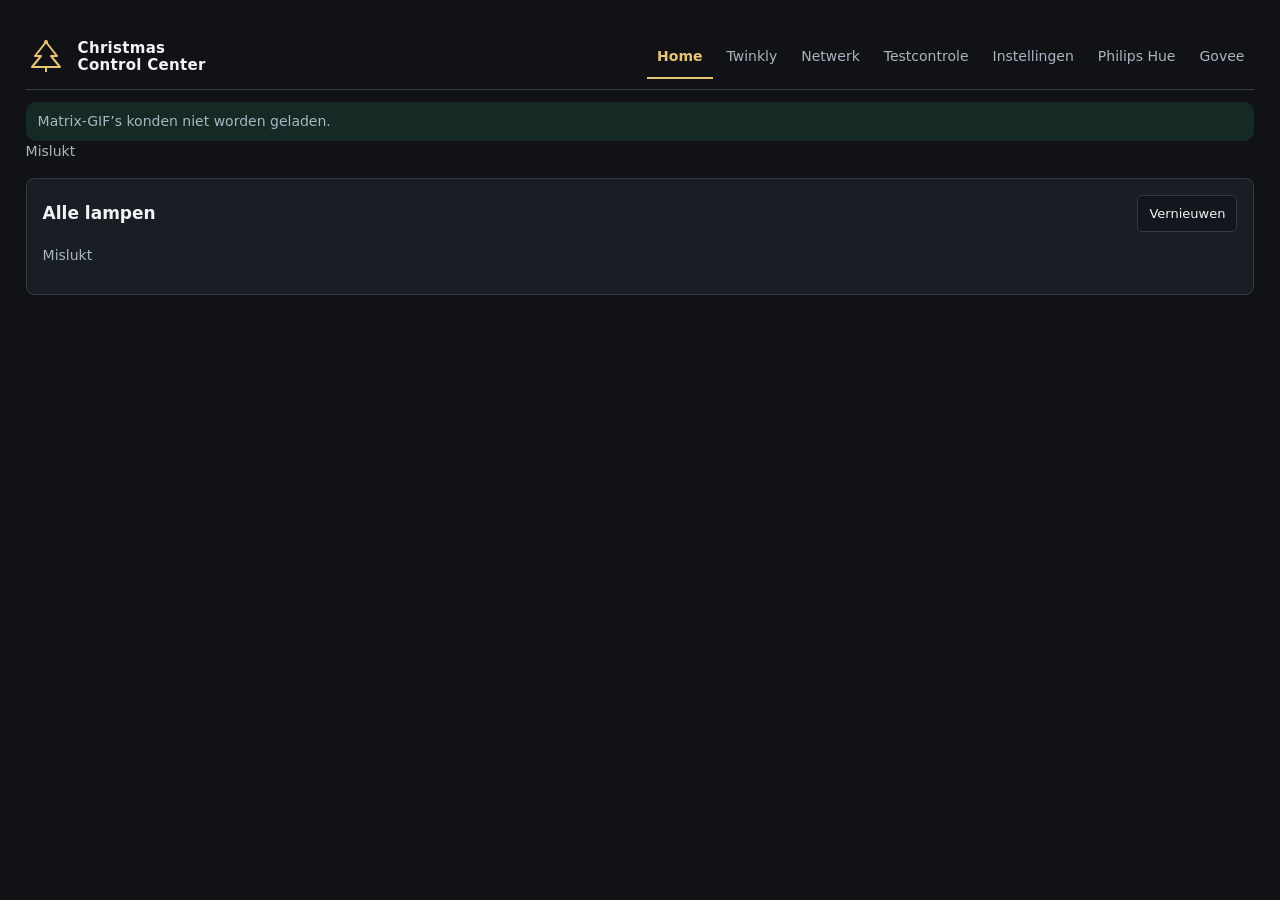
==== twinkly_beta/index.html @ a6063514 "Synchronize Christmas Control Center 2.0.0-beta.3 source" ====
<!doctype html>
<html lang="nl"><meta charset="utf-8"><meta name="viewport" content="width=device-width,initial-scale=1">
<title>Christmas Control Center</title>
<link rel="icon" href="./twinkly.svg" type="image/svg+xml">
<style>
*{box-sizing:border-box}body{margin:0;color:#fff7e9;background:radial-gradient(ellipse at 85% 0,#304e43 0,transparent 42%),#0b1616;font:16px system-ui}main{max-width:1140px;margin:auto;padding:clamp(16px,4vw,44px)}header{display:flex;justify-content:space-between;align-items:flex-start;gap:12px;flex-wrap:wrap}h1{font:700 clamp(2.6rem,7vw,5rem) Georgia;margin:0;color:#ffe2a5}h2,h3,p{margin:0 0 12px}p{color:#c5d8d2}section,article{padding:20px;border:1px solid #3b5951;border-radius:22px;background:linear-gradient(145deg,#1c3430,#122422);box-shadow:0 12px 26px #0005}section{margin-top:18px}.eyebrow{letter-spacing:.16em;font-size:.78rem;color:#facb7e;text-transform:uppercase}.status{display:inline-block;border-radius:100px;background:#213e34;padding:8px 14px;margin:12px 0 0}#devices{display:grid;grid-template-columns:repeat(auto-fit,minmax(min(100%,320px),1fr));gap:16px;margin-top:18px}.controls{display:flex;flex-wrap:wrap;gap:8px;align-items:center}button,select,input{font:inherit;border:1px solid #66877b;background:#213c34;color:#fff7e9;border-radius:10px;padding:8px 11px;max-width:100%}button{cursor:pointer}button:hover{background:#38584a}.primary{background:#f6ce88;color:#132721;border-color:#f6ce88;font-weight:700}.primary:hover{background:#ffdfa6}button:disabled{opacity:.55}input[type=color]{width:48px;height:40px;padding:4px}input[type=number]{width:76px}.gap{margin-top:14px}#message{margin:12px 0 0;overflow-wrap:anywhere}.effects{margin-top:12px;width:100%}.error{color:#ffb5a0;overflow-wrap:anywhere}
.power-active{background:#f6ce88;color:#132721;border-color:#f6ce88;font-weight:700}.effect-grid{display:grid;grid-template-columns:repeat(auto-fit,minmax(min(100%,180px),1fr));gap:10px;margin-top:10px}.effect-card{display:grid;gap:7px;min-width:0;padding:10px;background:#142925;border:1px solid #48665d;border-radius:12px;text-align:left;overflow-wrap:anywhere;font-size:.9rem}.effect-card input,.effect-card button{width:100%}.preview-note{font-size:.82rem;margin-top:10px}
.led-map{margin-top:12px}.led-map [hidden]{display:none}.led-map canvas{display:block;width:100%;height:auto;background:#0b1616;border:1px solid #48665d;border-radius:12px}.led-map input{width:100%;margin-top:8px}
#group-cards,#grouped-devices{display:grid;gap:12px;margin-top:14px}#group-member-devices{margin-top:14px}#group-member-devices summary{cursor:pointer}#group-members label{display:inline-flex;align-items:center;gap:5px}.effect-image{width:100%;aspect-ratio:16/9;object-fit:cover;border-radius:8px}.effect-card input[type=file]{padding:5px}
#music-preview,#music-gif{display:block;width:min(100%,480px);height:auto;border:1px solid #48665d;border-radius:10px}#music-gif{max-width:300px}#music-gif-link,#music-demo-link{display:inline-block;margin-top:8px;color:#ffe2a5}

main{width:100%;max-width:none;padding:clamp(12px,2vw,32px)}
#devices,#grouped-devices,#group-cards{grid-template-columns:repeat(auto-fit,minmax(min(100%,350px),1fr))}
.mixdesk{color:#f4f6fa;border:1px solid #586271;background:linear-gradient(155deg,#363d47,#161b23 32%,#0d1118 79%);box-shadow:0 10px 0 #080b10,0 17px 0 #38404a,0 28px 38px #0008,inset 0 1px 1px #ffffff50;padding:clamp(12px,2vw,24px);margin-bottom:34px}
.desk-brand{display:flex;align-items:center;gap:10px;font-size:.8rem;letter-spacing:.18em;margin-bottom:14px}
.desk-lamp{width:8px;height:8px;background:#55e2ad;border-radius:100%;box-shadow:0 0 13px #55e2ad}
.desk-model{margin-left:auto;color:#afc0d2}.desk-grid{display:grid;grid-template-columns:repeat(2,minmax(0,1fr));gap:14px}
.desk-channel{min-width:0;padding:clamp(12px,2vw,23px);border:1px solid #444e60;border-radius:16px;background:linear-gradient(#202834,#10151d);box-shadow:inset 0 2px 6px #0009}
.desk-channel h2{font-size:.85rem;letter-spacing:.13em;text-transform:uppercase;color:#c6d2e5}
.mixdesk button{background:linear-gradient(#414d60,#202838);border:1px solid #69788d;box-shadow:0 3px 0 #080b11,inset 0 1px #ffffff35;min-height:42px}
.mixdesk button:hover{filter:brightness(1.22)}.mixdesk button:active{transform:translateY(2px);box-shadow:0 1px 0 #080b11}
.mixdesk button.primary{color:#09291f;background:linear-gradient(#95ffe0,#42cfa2);border-color:#a3ffe4}
.desk-controls input[type=color]{width:62px;height:62px;border-radius:50%;background:repeating-conic-gradient(#67738a 0 8deg,#353e50 8deg 16deg);border:3px solid #a7b4c7;box-shadow:0 5px 8px #000a;padding:9px}
.desk-controls input[type=color]::-webkit-color-swatch{border-radius:50%;border:1px solid #b7c6d9}
.desk-fader{flex:1 0 100%;display:flex;flex-wrap:wrap;align-items:center;gap:10px;padding:10px 12px;background:#0d121a;border:1px solid #323d4d;border-radius:12px}
.desk-fader input{flex:1 1 130px;min-width:0;padding:0;accent-color:#67e3bd}.desk-fader output{font:700 1rem monospace;color:#9fffe0;min-width:4ch}
.desk-scan{border-top:1px solid #414b59;padding-top:14px}.mixdesk [hidden]{display:none}
.device-info{margin-top:12px}.device-info dl[hidden]{display:none}.device-info dl{display:grid;grid-template-columns:minmax(0,1fr) minmax(0,1fr);margin:10px 0 0;gap:1px;background:#3a5851;border:1px solid #3a5851;border-radius:10px;overflow:hidden}
.device-info dt,.device-info dd{margin:0;padding:7px;background:#122422;overflow-wrap:anywhere;font-size:.86rem}.device-info dt{color:#d1e6df}.device-info dd{color:#ffe4a8}
@media(max-width:760px){.desk-grid{grid-template-columns:1fr}.desk-controls button{flex:1 1 auto}.mixdesk{border-radius:16px}}
.product-card{display:flex;align-items:center;gap:12px;margin:0 0 12px;padding:8px 10px;border:1px solid #45645a;border-radius:12px;background:#101f1c}.product-card[hidden],.product-card img[hidden]{display:none}.product-card img{width:clamp(106px,32%,148px);height:105px;object-fit:contain}.product-card small{display:block;margin-top:3px;overflow-wrap:anywhere}
.scene-pad{display:inline-flex;gap:4px;padding:5px;border:1px solid #617587;border-radius:11px;background:#121922}.mixdesk .scene-pad button:first-child{background:linear-gradient(#673f82,#382549);border-color:#ab82c0}
.track-screen{display:flex;align-items:center;gap:12px;min-height:88px;padding:12px;margin-bottom:12px;border:1px solid #3b5e58;border-radius:12px;background:radial-gradient(ellipse at top right,#1c4038,#080f13 72%);box-shadow:inset 0 2px 7px #0009}.track-screen img{width:66px;height:66px;object-fit:cover;border-radius:6px}.track-screen p{margin:3px 0;color:#a5c4be;font-size:.83rem;overflow-wrap:anywhere}.track-screen strong{display:block;color:#b7ffe5;overflow-wrap:anywhere}.track-screen #track-label{letter-spacing:.12em;text-transform:uppercase}
.track-tv{max-width:590px;margin-bottom:14px;padding:9px;border:1px solid #59677a;border-radius:16px;background:linear-gradient(155deg,#46515e,#181e27 45%);box-shadow:0 5px 0 #080b10,0 10px 18px #0008}.track-display{position:relative;display:grid;place-items:center;aspect-ratio:16/9;max-height:275px;background:radial-gradient(ellipse,#183830,#05090c 72%);overflow:hidden;border:1px solid #080b10;border-radius:10px}.track-display img,.track-display video{position:absolute;width:100%;height:100%;object-fit:contain}.track-display [hidden]{display:none}.track-tv .track-screen{border:0;box-shadow:none;margin:0;background:none;padding:8px 4px 2px;min-height:0}#track-idle{font-size:clamp(2rem,6vw,4rem);color:#82dabb}
.tv-source{margin:0 0 10px}.tv-source select{max-width:100%;min-width:0}
.workspace-header{align-items:center}.workspace-header h1{font-size:clamp(2.2rem,5vw,4rem)}.workspace-nav{display:flex;flex-wrap:wrap;gap:8px}.workspace-nav a{padding:9px 14px;border:1px solid #5d7c70;border-radius:10px;color:#e9f5ef;text-decoration:none}.workspace-nav a[aria-current=page]{background:#9debcf;color:#102921;border-color:#9debcf;font-weight:700}#message:empty{display:none}#message:not(:empty){padding:9px 12px;background:#152a24;border-radius:10px}main [hidden]{display:none!important}.desk-grid{grid-template-columns:minmax(300px,.9fr) minmax(0,1.25fr);align-items:start}.desk-stack{display:grid;gap:12px}.music-heading{display:flex;flex-wrap:wrap;align-items:center;justify-content:space-between;gap:6px;margin-bottom:10px}.music-heading h2,.music-heading .status{margin:0}.music-heading .status{font-size:.8rem}.music-grid{display:grid;grid-template-columns:minmax(0,1fr) minmax(220px,.85fr);align-items:start;gap:12px}.track-tv{width:100%;max-width:none;margin:0}.track-display{max-height:none}.music-actions{min-width:0}.music-actions .gap:first-child{margin-top:0}.music-actions select{min-width:0;width:min(100%,260px)}.settings-grid{display:grid;grid-template-columns:repeat(auto-fit,minmax(min(100%,380px),1fr));align-items:start;gap:14px;margin-top:18px}.settings-grid section{margin:0;min-width:0}.settings-list{display:grid;gap:8px;margin-top:12px}.settings-item{display:flex;align-items:center;flex-wrap:wrap;gap:8px;padding:9px;border-radius:9px;background:#132521}.settings-item strong{margin-right:auto}.settings-item.effect-settings{display:block}.settings-item.effect-settings strong{display:block;margin-bottom:8px}.devices-section{padding:0;background:none;border:0;box-shadow:none}.devices-section #devices{margin-top:12px}#group-cards{grid-template-columns:repeat(auto-fit,minmax(min(100%,340px),1fr))}.mixdesk .desk-fader{max-width:100%}
@media(max-width:1120px){.music-grid{grid-template-columns:1fr}.track-tv{max-width:520px}}@media(max-width:760px){.desk-grid{grid-template-columns:1fr}.workspace-header{align-items:flex-start}}
.workspace-brand{display:flex;align-items:center;gap:clamp(8px,2vw,20px)}.twinkly-logo{flex:0 0 auto;width:clamp(120px,16vw,225px);height:clamp(44px,6vw,78px);background:linear-gradient(150deg,#fff1ba 7%,#e5ba62 55%,#bf852d);mask:url('./twinkly-wordmark.svg') center/contain no-repeat;-webkit-mask:url('./twinkly-wordmark.svg') center/contain no-repeat}.workspace-brand .eyebrow{margin-bottom:5px}@media(max-width:560px){.workspace-brand{align-items:flex-start;flex-direction:column;gap:3px}.twinkly-logo{width:135px;height:45px}}.workspace-brand h1{font-size:clamp(1.85rem,4.6vw,3.75rem);line-height:1.05}
.workspace-header .workspace-brand{display:inline-flex;flex-direction:column;align-items:center;gap:0;margin:0;--wordmark-gold:linear-gradient(150deg,#fff1ba 7%,#e5ba62 55%,#bf852d)}.workspace-brand .twinkly-logo{background:var(--wordmark-gold)}.control-wordmark{font:700 clamp(.9rem,2.1vw,1.55rem)/1.15 Georgia,serif;letter-spacing:.13em;color:#e5ba62;background:var(--wordmark-gold);background-clip:text;-webkit-background-clip:text;-webkit-text-fill-color:transparent;white-space:nowrap}
.desk-grid{grid-template-columns:minmax(0,1fr) minmax(0,1fr)}.music-grid{grid-template-columns:minmax(0,1fr) minmax(0,.8fr)}.track-tv{max-width:330px}.track-display{max-height:190px}.desk-fader input{width:0}.quick-colors{display:flex;flex-wrap:wrap;align-items:center;gap:10px;margin-top:13px}.quick-colors>span,#monitor-count,.monitor-meter{font-size:.84rem;color:#bed0df}.mixdesk .quick-color{display:inline-flex;align-items:center;gap:6px;min-height:34px;padding:5px 8px}.quick-color i,.monitor-device i{width:10px;height:10px;flex:none;border-radius:50%;background:var(--swatch,#66727f);box-shadow:0 0 8px var(--swatch,#66727f)}#monitor-strip{display:block;width:100%;height:36px;border:1px solid #415268;border-radius:8px;background:#090e15}.monitor-meter{display:flex;align-items:center;gap:8px;margin:8px 0}.monitor-meter meter{width:min(35%,180px);accent-color:#80e8bf}.monitor-devices{display:flex;flex-wrap:wrap;gap:6px}.mixdesk .monitor-device{display:flex;align-items:center;gap:7px;min-height:32px;max-width:100%;text-align:left;font-size:.81rem;padding:5px 8px;overflow-wrap:anywhere}.monitor-device.is-music i{--swatch:#af82ff}.monitor-device.is-on i{--swatch:#62e5b0}.device-focus{outline:2px solid #9debcf;outline-offset:3px}@media(max-width:1120px){.music-grid{grid-template-columns:1fr}.track-tv{max-width:330px}}@media(max-width:760px){.desk-grid{grid-template-columns:1fr}}
#pattern-grid{display:grid;grid-template-columns:repeat(auto-fit,minmax(min(100%,140px),1fr));gap:8px;margin-top:10px}.pattern-tile{display:grid;text-align:left;gap:6px;min-width:0}.pattern-tile i{display:block;height:28px;border-radius:5px;background:var(--palette)}.pattern-tile[aria-pressed=true]{border-color:#9debcf;box-shadow:inset 0 0 0 1px #9debcf}.pattern-section .music-heading h2{margin:0}
.gif-library summary{cursor:pointer;color:#b7ecd9}.gif-library input,.gif-library select{min-width:0;max-width:100%}#gif-library-list{display:grid;grid-template-columns:repeat(auto-fit,minmax(min(100%,150px),1fr));gap:8px}.gif-item{display:grid;gap:6px;padding:8px;border:1px solid #47566a;border-radius:8px;min-width:0;overflow-wrap:anywhere}.gif-item img{width:100%;height:65px;object-fit:contain;background:#080c12;border-radius:5px}.gif-item a{color:#ffe2a5}.gif-item button[aria-pressed=true]{border-color:#9debcf}
.pattern-categories{margin-top:10px}.mixdesk .pattern-categories button{min-height:32px;font-size:.84rem}.pattern-categories button[aria-pressed=true]{border-color:#9debcf;color:#a9ffe4}
.matrix-library summary{cursor:pointer;color:#b7ecd9}#matrix-grid,#music-style-grid{display:grid;grid-template-columns:repeat(auto-fill,minmax(min(100%,96px),1fr));gap:8px}.mixdesk .matrix-tile{display:grid;align-content:start;gap:6px;min-width:0;text-align:center;font-size:.79rem;padding:6px;overflow-wrap:anywhere}.matrix-tile img{display:block;width:100%;aspect-ratio:1;object-fit:contain;background:#000;border-radius:5px;image-rendering:pixelated}.mixdesk .matrix-tile[aria-pressed=true]{border-color:#9debcf;box-shadow:0 0 0 1px #9debcf}
.matrix-library h3{font-size:.92rem;margin:10px 0 4px;color:#d7f1e9}#matrix-grid{grid-template-columns:repeat(auto-fill,minmax(min(100%,100px),1fr))}
#favorite-tiles .favorite-tile{display:grid;gap:4px;width:105px;text-align:center;font-size:.78rem}#favorite-tiles img{width:100%;aspect-ratio:1;object-fit:contain;background:#080b10;border-radius:4px}#builder-shows{display:grid;gap:6px}#builder-steps{padding-left:1.7rem}#builder-steps li{margin:6px 0}#builder-steps button{min-height:28px;padding:3px 7px;margin-left:5px}#builder-status{font-size:.85rem;color:#c4d9eb}#builder-effect,#favorite-effect{max-width:100%;min-width:0}
#music-demo-link[hidden]{display:none}
#music-style-grid .matrix-tile img{width:100%;aspect-ratio:1;object-fit:contain;background:#101927;border-radius:5px}
#music-style-grid .matrix-tile[aria-pressed="true"]{border-color:#a6e6d0;color:#b7ffe8}
.network-map{position:relative;isolation:isolate;height:clamp(420px,78vh,1600px);height:clamp(420px,78dvh,1600px);overflow:hidden;border:1px solid #3d5766;border-radius:22px;background:radial-gradient(ellipse at 50% 0%,#264452,#111e29 70%);margin-top:12px;touch-action:none;cursor:grab}
.network-map[hidden],.network-tools[hidden]{display:none}
.network-map.is-dragging,.network-map.is-dragging *{cursor:grabbing}
.network-map canvas,.network-world{position:absolute;inset:0;width:100%;height:100%;pointer-events:none}
.network-world{transform-origin:top left}
.network-hub,.network-device{position:absolute;pointer-events:auto;cursor:grab;user-select:none;box-sizing:border-box;width:190px;padding:9px 12px;overflow-wrap:anywhere;color:#edf9ff;font-size:14px;line-height:1.25}
.network-hub{border-radius:24px;border:1px solid #548799;background:#1c3543;text-align:center}
.network-group{border-color:#7bc8a7}
#network-name-dialog{color:#edf9ff;background:#122430;border:1px solid #526d7d;border-radius:14px;width:min(420px,calc(100% - 32px))}
#network-name-dialog::backdrop{background:#091216b3}
#network-name-dialog label,#network-name-dialog input{display:block;width:100%;margin-bottom:8px}
.network-group .controls{margin-top:7px;gap:5px}
.network-group .controls button{padding:3px 8px;cursor:pointer}
.network-device{border:1px solid #526d7d;border-radius:14px;background:#122430}
.network-device strong,.network-device small,.network-device span,.network-hub strong,.network-hub small{display:block}
.network-device small,.network-hub small{color:#c2d8e4}
.network-device .network-signal{color:var(--signal,#c2d8e4);font-weight:bold}
.network-tools{display:flex;align-items:center;flex-wrap:wrap;gap:6px}
.network-tools output{min-width:4ch;text-align:center;font-variant-numeric:tabular-nums}
#network-page.is-expanded{position:fixed;inset:0;z-index:10;overflow:auto;border-radius:0;margin:0;padding:12px;background:#101e24}
#network-page.is-expanded .network-map{height:calc(100dvh - 155px);min-height:220px;max-height:none}
.network-key{display:flex;flex-wrap:wrap;gap:8px 20px;margin:.75rem 0;color:#c2d8e4}
.network-key span::before{content:'';display:inline-block;width:22px;margin-right:6px;vertical-align:middle;border-top:2px solid #6ccde7}
.network-key #network-member-key::before{border-color:#91e8b5;border-top-style:solid}
.network-key span+span::before{border-color:#d0a4ff;border-top-style:dashed}
.test-grid{display:grid;grid-template-columns:repeat(auto-fit,minmax(min(100%,240px),1fr));gap:14px}.test-grid article{display:flex;flex-direction:column;gap:10px}.test-grid article button{margin-top:auto;min-height:44px}.test-sample{height:72px;border-radius:10px;background:#101a19;border:1px solid #48665d}.sample-identify{background:linear-gradient(90deg,#c33 25%,#193 25% 50%,#36c 50% 75%,#db3 75%)}.sample-rgb{background:linear-gradient(90deg,#c33,#193,#36c)}.sample-led{background:radial-gradient(circle at 25% 50%,#fff 0 4px,transparent 6px),#101a19}.sample-rainbow{background:linear-gradient(90deg,red,yellow,lime,cyan,blue,magenta)}.sample-horizontal{background:linear-gradient(90deg,transparent 35%,white 45% 55%,transparent 65%),#101a19}.sample-vertical{background:linear-gradient(transparent 35%,white 45% 55%,transparent 65%),#101a19}.sample-stop{height:12px}#tests-content canvas{max-width:900px;margin:auto}#tests-content .led-map input{max-width:440px;display:block}#tests-content .led-map input[hidden]{display:none}.device-tile{padding:clamp(12px,2vw,20px);border-radius:16px;background:linear-gradient(150deg,#203a35,#122421)}.device-tile h3{font-size:1.15rem;margin-bottom:10px}.device-tile .product-card{display:grid;grid-template-columns:76px minmax(0,1fr);gap:12px;padding:10px;margin-bottom:10px;align-items:center}.device-tile .product-card img{width:76px;height:76px;object-fit:contain}.device-tile .product-card strong{font-size:.93rem}.device-tile .product-card small,.device-tile>p{font-size:.8rem}.device-actions{display:grid;grid-template-columns:repeat(4,minmax(0,1fr));gap:7px}.device-actions button{font-size:.83rem;padding:8px 5px;min-height:40px;overflow-wrap:anywhere}.device-actions input{width:100%;min-width:0}.device-actions input[type=color]{height:40px}.device-operating details{margin-top:12px;border-top:1px solid #48665d;padding-top:10px}.device-operating summary{font-size:.86rem;cursor:pointer}.individual-test-panel{margin-top:12px}.individual-test-panel .controls label{display:flex;align-items:center;gap:6px}.individual-test-panel .controls input[type=checkbox]{width:auto;margin:0}.individual-test-panel[hidden]{display:none}@media(max-width:420px){.device-actions{grid-template-columns:repeat(2,minmax(0,1fr))}}
/* STUDIO design system: deliberately flat, local and hardware-neutral */
:root{color-scheme:dark;--studio-bg:#101216;--studio-panel:#191d24;--studio-inset:#13171d;--studio-line:#343b46;--studio-text:#f1f3f6;--studio-muted:#aab4c2;--studio-gold:#e8c477;--studio-live:#77d9b0}
body{background:var(--studio-bg);color:var(--studio-text);font:14px/1.5 system-ui,sans-serif}
main{padding:clamp(12px,2vw,28px);max-width:1800px}
.workspace-header{position:sticky;top:0;z-index:5;background:var(--studio-bg);padding:10px 0;border-bottom:1px solid var(--studio-line);align-items:center}
.workspace-header .workspace-brand{flex-direction:row;gap:12px;align-items:center}
.workspace-brand .twinkly-logo{width:110px;height:38px;background:var(--studio-gold)}
.control-wordmark{font:600 13px/1.2 system-ui;letter-spacing:.04em;background:none;-webkit-text-fill-color:var(--studio-text);color:var(--studio-text)}
.workspace-nav{gap:4px;align-items:center}.workspace-nav a{border:0;border-bottom:2px solid transparent;border-radius:0;padding:10px;color:var(--studio-muted)}
.workspace-nav a[aria-current=page]{background:transparent;color:var(--studio-gold);border-color:var(--studio-gold)}
section,article,.device-tile,.desk-channel,.mixdesk{background:var(--studio-panel);border:1px solid var(--studio-line);border-radius:8px;box-shadow:none}
section,article{padding:16px}section{margin-top:14px}h2{font-size:17px}h3{font-size:14px}p{color:var(--studio-muted)}
.mixdesk{padding:0;margin-bottom:16px;background:transparent;border:0}.desk-brand{padding:8px 0;border-bottom:1px solid var(--studio-line);letter-spacing:.09em;color:var(--studio-muted)}
.desk-lamp{background:var(--studio-gold);box-shadow:none}.desk-grid,.desk-stack{gap:12px}.desk-channel{padding:16px}.desk-channel h2{color:var(--studio-text);letter-spacing:.035em;font-size:13px}
button,select,input,.mixdesk button{background:var(--studio-inset);border:1px solid var(--studio-line);color:var(--studio-text);border-radius:5px;box-shadow:none;font-size:13px;min-height:36px}
button:hover,.mixdesk button:hover{background:#2a313c;filter:none}.mixdesk button:active{transform:none;box-shadow:none}
.primary,.mixdesk button.primary,.power-active{background:var(--studio-gold);color:#17130b;border-color:var(--studio-gold)}
:where(button,a,input,select,summary):focus-visible{outline:2px solid var(--studio-gold);outline-offset:3px}
.status{border-radius:4px;background:var(--studio-inset);padding:4px 8px;color:var(--studio-muted);font-variant-numeric:tabular-nums}
.desk-fader,.track-tv,.track-screen,.track-display,.product-card,.effect-card,.settings-item,.gif-item,.scene-pad{background:var(--studio-inset);border-color:var(--studio-line);border-radius:6px;box-shadow:none}
.track-tv .track-screen{background:none}.track-display{background:#090b0e}.desk-fader input,.monitor-meter meter{accent-color:var(--studio-gold)}.desk-fader output{color:var(--studio-gold)}
.desk-controls input[type=color]{width:46px;height:46px;padding:4px;background:var(--studio-inset);border:1px solid var(--studio-line);box-shadow:none}
.mixdesk .scene-pad button:first-child{background:var(--studio-inset);border-color:var(--studio-line)}
.matrix-tile img,.effect-image{border-radius:3px}.mixdesk .matrix-tile[aria-pressed=true],#music-style-grid .matrix-tile[aria-pressed=true],.pattern-tile[aria-pressed=true]{border-color:var(--studio-gold);box-shadow:inset 0 0 0 1px var(--studio-gold);color:var(--studio-gold)}
#matrix-grid,#music-style-grid{grid-template-columns:repeat(auto-fill,minmax(min(100%,104px),1fr));gap:6px}
.devices-section{background:none;border:0;padding:0}#devices{gap:12px;grid-template-columns:repeat(auto-fit,minmax(min(100%,300px),1fr))}
.device-tile .product-card{padding:6px}.device-tile h3{font-size:15px}.device-info dt,.device-info dd{background:var(--studio-inset)}.device-info dl,.device-operating details{border-color:var(--studio-line)}
.network-map{background-color:var(--studio-inset);background-image:radial-gradient(#35404c 1px,transparent 1px);background-size:20px 20px;border-radius:8px;border-color:var(--studio-line)}
.network-device,.network-hub{background:var(--studio-panel);border-radius:6px}.test-grid{gap:10px}.test-sample{border-radius:4px}
@media(max-width:760px){.workspace-header{position:static;gap:6px}.workspace-nav{width:100%;flex-wrap:wrap}.workspace-nav a{flex:1 1 auto;text-align:center;padding:8px 4px}.desk-channel{padding:12px}.desk-grid{grid-template-columns:minmax(0,1fr)}button,select,input,.mixdesk button{min-height:44px}.device-actions button{min-height:44px}}
@media(prefers-reduced-motion:reduce){*,*::before,*::after{scroll-behavior:auto!important;animation-duration:.01ms!important;transition-duration:.01ms!important}}
.christmas-mark{display:grid;place-items:center;color:var(--studio-gold);width:40px;height:40px;flex:none}.workspace-brand .control-wordmark{font-size:15px;line-height:1.15;letter-spacing:.02em}</style><link rel="stylesheet" href="lighting.css">
<main>
<header class="workspace-header"><h1 class="workspace-brand" aria-label="Christmas Control Center"><span class="christmas-mark" aria-hidden="true"><svg viewBox="0 0 36 36" width="36" height="36"><path d="M18 3 7 17h6L4 28h28l-9-11h6Z" fill="none" stroke="currentColor" stroke-width="2" stroke-linejoin="round"/><circle cx="18" cy="3" r="2" fill="currentColor"/><path d="M18 28v5" stroke="currentColor" stroke-width="2"/></svg></span><span class="control-wordmark" aria-hidden="true">Christmas<br>Control Center</span></h1>
<nav class="workspace-nav"><a id="nav-home" href="#home">Home</a><a id="nav-control" href="#bediening"></a><a id="nav-network" href="#netwerk"></a><a id="nav-tests" href="#testcontrole"></a><a id="nav-settings" href="#instellingen"></a><a id="nav-hue" href="#hue">Philips Hue</a><a id="nav-govee" href="#govee">Govee</a></nav></header>
<p id="message" role="status"></p>
<p id="lighting-feedback" role="status"></p>
<section id="lighting-panel" class="lighting-surface" hidden></section>
<div id="control-page"><section id="twinkly-lighting" class="lighting-surface"></section>
<section class="mixdesk"><div class="desk-brand"><span class="desk-lamp"></span><strong>CHRISTMAS / STUDIO</strong><span class="desk-model">LX · 01</span></div>
<div class="desk-grid">
<div class="desk-stack"><div class="desk-channel"><h2 data-text="all"></h2><div class="controls desk-controls" id="all"></div><div class="quick-colors"><span id="quick-color-label"></span><div class="controls" id="quick-colors"></div></div></div>
<div class="desk-channel"><h2 id="show-title"></h2>
<div class="controls desk-fader"><label id="master-label" for="master-level"></label><input id="master-level" type="range" min="0" max="100" value="100"><output id="master-value">100%</output><button id="master-save"></button></div>
<div class="controls gap" id="scene-pads"></div>
</div><div class="desk-channel live-monitor"><div class="music-heading"><h2 id="monitor-title"></h2><span id="monitor-count"></span></div>
<canvas id="monitor-strip" width="480" height="36"></canvas>
<div class="monitor-meter"><span id="monitor-level-label"></span><meter id="monitor-level" min="0" max="100" value="0"></meter><output id="monitor-value">—</output></div>
<div class="monitor-devices" id="monitor-devices"></div></div>
<div class="desk-channel"><h2 id="favorites-title"></h2><div id="favorite-tiles" class="controls"></div>
<div class="controls gap"><select id="favorite-effect"></select><button id="favorite-toggle"></button></div></div>
<div class="desk-channel"><div class="music-heading"><h2 id="builder-title"></h2><button id="builder-stop"></button></div>
<p id="builder-status" role="status"></p><div id="builder-shows"></div>
<details class="gap"><summary id="builder-editor"></summary>
<div class="controls gap"><input id="builder-name" maxlength="60"><select id="builder-effect"></select><select id="builder-group"></select>
<label><span id="builder-seconds-label"></span> <input id="builder-seconds" type="number" min="1" max="3600" value="30"></label>
<label><span id="builder-level-label"></span> <input id="builder-level" type="number" min="0" max="100" value="65"></label>
<button id="builder-add"></button></div>
<ol id="builder-steps"></ol><div class="controls"><button id="builder-save"></button><button id="builder-reset"></button></div>
</details></div></div>
<div class="desk-stack"><div class="desk-channel desk-music"><div class="music-heading"><h2 id="desk-music-title"></h2><p class="status" id="audio" role="status"></p></div>
<div class="music-grid"><div class="track-tv"><div class="track-display"><div id="track-idle" aria-hidden="true">♪</div><img id="track-art" alt="" referrerpolicy="no-referrer" hidden></div><div class="track-screen"><div><p id="track-label"></p><strong id="track-title"></strong><p id="track-byline"></p></div></div></div>
<div class="music-actions">
<p id="active-music-style" class="status"></p>
<div class="controls gap" id="music-preview-tools"></div>
<div id="music-preview-panel" class="gap" hidden><canvas id="music-preview" width="360" height="64"></canvas><p id="music-preview-status" role="status"></p></div>
<div id="music-gif-panel" class="gap" hidden><img id="music-gif" alt=""><a id="music-gif-link" download="twinkly-muziekeffect.gif"></a></div>
</div></div><h3 id="style-label"></h3>
<div id="music-style-grid" role="group" aria-labelledby="style-label"></div>
<p id="music-style-status" class="status" role="status"></p>
<a id="music-demo-link" download hidden></a>
</div><div class="desk-channel pattern-section"><div class="music-heading"><h2 id="pattern-title"></h2><div class="controls"><label for="pattern-target" id="pattern-target-label"></label><select id="pattern-target"></select><button id="pattern-stop"></button></div></div><div class="matrix-library" id="matrix-gallery"><h3 id="matrix-title"></h3><div class="controls pattern-categories" id="matrix-themes"></div><div id="matrix-grid" class="gap"></div></div>
<div class="controls pattern-categories" id="pattern-categories"></div><div id="pattern-grid"></div>
<details class="gap gif-library"><summary id="gif-library-title"></summary>
<form id="gif-form" class="controls gap"><input id="gif-name" maxlength="80" required><input id="gif-upload" type="file" accept="image/gif"><button id="gif-upload-button" type="button"></button><input id="gif-url" type="url" placeholder="https://giphy.com/gifs/…"><button id="gif-import-button" type="button"></button><select id="gif-pattern"></select><button id="gif-create-button" type="button"></button></form>
<div id="gif-library-list" class="gap"></div></details></div></div></div></section>
<section class="devices-section"><h2 id="device-title"></h2>
<div id="group-cards"></div><div id="devices"></div>
<details id="group-member-devices" hidden><summary id="group-member-summary"></summary><div id="grouped-devices"></div></details>
</section></div>
<section id="network-page" aria-labelledby="network-title" hidden>
<div class="music-heading"><h2 id="network-title"></h2><button id="network-refresh" type="button"></button></div>
<p id="network-help"></p><p id="network-status" role="status"></p>
<div id="network-tools" class="network-tools" hidden>
<button id="network-zoom-out" type="button">−</button><output id="network-scale"></output><button id="network-zoom-in" type="button">+</button>
<button id="network-members" type="button" aria-pressed="false"></button>
<button id="network-fit" type="button"></button><button id="network-reset" type="button"></button><button id="network-expand" type="button" aria-pressed="false"></button>
</div>
<div id="network-map" class="network-map" aria-labelledby="network-title" tabindex="0" hidden>
<canvas id="network-lines" aria-hidden="true"></canvas><div id="network-world" class="network-world"></div>
</div>

<div class="network-key"><span id="network-wifi-key"></span><span id="network-peer-key"></span><span id="network-member-key"></span></div>
</section>
<dialog id="network-name-dialog" aria-labelledby="network-name-label">
<form id="network-name-form">
<label id="network-name-label" for="network-name"></label>
<input id="network-name" required maxlength="60" autocomplete="off">
<p id="network-name-error" role="status"></p>
<div class="controls"><button id="network-name-save" type="submit"></button><button id="network-name-cancel" type="button"></button></div>
</form>
</dialog>
<section id="tests-page" hidden><h2 id="tests-title"></h2><p id="tests-help"></p><label id="tests-target-label" for="tests-target"></label> <select id="tests-target"></select><div id="tests-content"></div><div class="gap"><h2 id="individual-tests-title"></h2><select id="individual-tests-target"></select><div id="individual-tests-list"></div></div></section>
<div id="settings-page" hidden><div class="settings-grid">
<section id="lighting-settings" class="lighting-surface"></section>
<section><h2 id="settings-general"></h2><select id="language" aria-label="Language"><option value="nl">Nederlands</option><option value="en">English</option><option value="es">Español</option><option value="de">Deutsch</option></select></section>
<section><h2 id="settings-music"></h2><div class="controls gap" id="music-setup"></div><p id="ledfx-status" role="status"></p><details><summary>LedFX installeren en starten</summary><ol><li>Open in Home Assistant Instellingen → Apps → Appwinkel → ⋮ → Repositories.</li><li>Voeg <a href="https://github.com/Switch123456789/Home-Assistant-Apps" target="_blank" rel="noopener noreferrer">de LedFX-repository met Sendspin</a> toe en installeer LedFX.</li><li>Klik op Starten en zet Starten bij opstarten aan. Controleer bij een fout het tabblad Logboek.</li><li>Ga terug naar Twinkly, controleer LedFX en klik daarna op Music Assistant koppelen. Voeg LedFx Twinkly toe aan de afspeelgroep in Music Assistant.</li></ol></details><div class="controls gap tv-source"><label id="tv-source-label" for="tv-source"></label><select id="tv-source"></select><button id="tv-refresh"></button></div>
</section>
<section><h2 id="settings-discover"></h2><div class="controls gap" id="scan"><input id="ip" placeholder="192.168.1.50" inputmode="decimal"></div>
</section>
<section><h2 id="settings-groups"></h2><form id="group-form">
<div class="controls"><input id="group-name" maxlength="60" required><label id="silence-label" for="group-silence"></label><select id="group-silence"></select><label for="group-mode">Join / Sync / Area</label><select id="group-mode" aria-label="Join / Sync / Area"><option value="join">Join</option><option value="sync">Sync</option><option value="area">Area</option></select><button id="group-save" type="submit"></button><button id="group-cancel" type="button" hidden></button></div>
<div class="controls gap" id="group-members"></div></form><div class="settings-list" id="group-management"></div></section>
<section><h2 id="settings-scenes"></h2>
<form class="controls gap" id="scene-form"><input id="scene-name" maxlength="60" required><select id="scene-group"></select><select id="scene-mode"></select><select id="scene-style"></select><input id="scene-level" type="number" min="0" max="100" value="100" required><button id="scene-save" type="submit"></button></form>
<div class="settings-list" id="scene-management"></div></section>
<section><h2 id="device-settings-title"></h2><div id="device-settings-list" class="settings-list"></div></section><section><h2 id="settings-effects"></h2><div class="settings-list" id="effect-management"></div></section></div></div>
</main>
<script>
const strings = {
 nl:['Lichtbediening','Alle lampen','Aan','Uit','Kleur','Helderheid %','Muziek','Stop muziek','Music Assistant koppelen','IP toevoegen','Zoeken op netwerk','Bezig…','Opdracht verwerkt.','LedFx-frames worden ontvangen','Wacht op LedFx-muziekeffect','Verbinding met de add-on ontbreekt','Effecten laden','Kies een effect','Effect','Film','Geen lokale effecten gevonden','Apparaten gevonden','Muziek aan','Twinkly IPv4-adres','LedFX ingesteld. Voeg LedFx Twinkly toe aan je Music Assistant-afspeelgroep.','Koppeling mislukt'],
 en:['Lighting controls','All lights','On','Off','Colour','Brightness %','Music','Stop music','Connect Music Assistant','Add IP','Scan network','Working…','Command processed.','Receiving LedFx frames','Waiting for a LedFx music effect','Add-on connection unavailable','Load effects','Choose an effect','Effect','Movie','No local effects found','Devices found','Music enabled','Twinkly IPv4 address','LedFX configured. Add LedFx Twinkly to your Music Assistant playback group.','Setup failed'],
 es:['Control de iluminación','Todas las luces','Encender','Apagar','Color','Brillo %','Música','Detener música','Conectar Music Assistant','Añadir IP','Buscar en la red','Procesando…','Orden procesada.','Recibiendo datos de LedFx','Esperando un efecto musical de LedFx','Conexión con la aplicación no disponible','Cargar efectos','Elige un efecto','Efecto','Película','No se encontraron efectos locales','Dispositivos encontrados','Música activada','Dirección IPv4 de Twinkly','LedFX configurado. Añade LedFx Twinkly al grupo de reproducción de Music Assistant.','Error de configuración'],
 de:['Lichtsteuerung','Alle Lichter','Ein','Aus','Farbe','Helligkeit %','Musik','Musik stoppen','Music Assistant verbinden','IP hinzufügen','Netzwerk durchsuchen','Wird ausgeführt…','Befehl verarbeitet.','LedFx-Frames werden empfangen','Warte auf einen LedFx-Musikeffekt','Verbindung zur App fehlt','Effekte laden','Effekt auswählen','Effekt','Film','Keine lokalen Effekte gefunden','Geräte gefunden','Musik aktiviert','Twinkly-IPv4-Adresse','LedFX eingerichtet. Füge LedFx Twinkly zur Wiedergabegruppe in Music Assistant hinzu.','Einrichtung fehlgeschlagen']
};
const deviceLabels = {
 nl:['Offline','Lamp verwijderen','Wil je deze lamp uit Christmas Control Center verwijderen?','Lamp verwijderd.','De lamp is weer online.','Opdracht mislukt. Bekijk de app-logboeken in Home Assistant.'],
 en:['Offline','Remove light','Remove this light from Christmas Control Center?','Light removed.','The light is back online.','Command failed. Check the app logs in Home Assistant.'],
 es:['Sin conexión','Quitar luz','¿Quitar esta luz de Christmas Control Center?','Luz eliminada.','La luz vuelve a estar en línea.','La orden falló. Consulta los registros de la app en Home Assistant.'],
 de:['Offline','Lampe entfernen','Diese Lampe aus Christmas Control Center entfernen?','Lampe entfernt.','Die Lampe ist wieder online.','Befehl fehlgeschlagen. Prüfe das App-Protokoll in Home Assistant.']
};
const deviceLabel = index => deviceLabels[lang.value][index];
const deviceError = error => deviceLabel(error === 'offline' ? 0 : 5);
const effectLabels = {
 nl:['Probeer het echte effect op de lamp. Geef het daarna een herkenbare naam.','Afspelen op lamp','Eigen naam','Naam opslaan'],
 en:['Play the actual effect on the light, then give it a name you recognise.','Play on light','Custom name','Save name'],
 es:['Reproduce el efecto real en la luz y dale un nombre que reconozcas.','Reproducir en la luz','Nombre personalizado','Guardar nombre'],
 de:['Spiele den echten Effekt am Licht ab und gib ihm einen Namen, den du wiedererkennst.','Am Licht abspielen','Eigener Name','Namen speichern']
};
const musicStyles = {
 nl:['Muziekstijl','Stijl toepassen','Muziekstijl ingesteld.','Energiepuls','Kleurenspectrum','Bas en slag','Kleurgolf','Stroboscoop (snelle flitsen)'],
 en:['Music style','Apply style','Music style applied.','Energy pulse','Colour spectrum','Bass and beat','Colour wave','Strobe (rapid flashes)'],
 es:['Estilo musical','Aplicar estilo','Estilo aplicado.','Pulso de energía','Espectro de colores','Bajos y ritmo','Onda de color','Estroboscopio (destellos rápidos)'],
 de:['Musikstil','Stil anwenden','Musikstil angewendet.','Energiepuls','Farbspektrum','Bass und Takt','Farbwelle','Stroboskop (schnelle Blitze)']
};
const moreStyles = {
 nl:['Lichtloop','Muziekbanden','Blade Power+','Frequentiepuls','Muziekvuur',"Lichtregen","Vloeiende kleuren","Gouden fonkeling","Lichtscanner","Watergolven","Energiepuls 2","Ritmebalk","Kleurblokken","Equalizer","Lavalamp","Toonspectrum","Meervoudige scanner","Scanner met gloed","Lichtloop Plus","Volumemeter","Meerdere ritmebalken"],
 en:['Light scroll','Music bands','Blade Power+','Frequency pulse','Music fire',"Light rain","Melting colours","Golden sparkle","Light scanner","Water ripples","Energy pulse 2","Beat bar","Colour blocks","Equalizer","Lava lamp","Pitch spectrum","Multi scanner","Scanner with flare","Scroll Plus","Volume meter","Multiple beat bars"],
 es:['Desplazamiento de luz','Bandas musicales','Blade Power+','Pulso de frecuencia','Fuego musical',"Lluvia de luz","Colores fluidos","Destellos dorados","Escáner de luz","Ondas de agua","Pulso de energía 2","Barra rítmica","Bloques de color","Ecualizador","Lámpara de lava","Espectro tonal","Escáner múltiple","Escáner con destello","Desplazamiento Plus","Medidor de volumen","Barras rítmicas múltiples"],
 de:['Lichtlauf','Musikbänder','Blade Power+','Frequenzpuls','Musikfeuer',"Lichtregen","Fließende Farben","Goldenes Funkeln","Lichtscanner","Wasserwellen","Energiepuls 2","Taktschiene","Farbblöcke","Equalizer","Lavalampe","Tonspektrum","Mehrfachscanner","Scanner mit Leuchten","Lichtlauf Plus","Lautstärkemesser","Mehrere Taktbalken"]
};
const previewText = {
 nl:['Livevoorbeeld','Voorbeeld sluiten','Gifje opnemen','Gifje downloaden','Wacht op LedFX-frames. Start muziek en pas een stijl toe.','Opname duurt ongeveer 3 seconden.'],
 en:['Live preview','Close preview','Record GIF','Download GIF','Waiting for LedFX frames. Play music and apply a style.','Recording takes about 3 seconds.'],
 es:['Vista en directo','Cerrar vista','Grabar GIF','Descargar GIF','Esperando datos de LedFX. Reproduce música y aplica un estilo.','La grabación dura unos 3 segundos.'],
 de:['Live-Vorschau','Vorschau schließen','GIF aufnehmen','GIF herunterladen','Warte auf LedFX-Frames. Spiele Musik ab und wende einen Stil an.','Die Aufnahme dauert etwa 3 Sekunden.']
};
const styleIds = ["energy","spectrum","power","wavelength","strobe","scroll","bands","blade_power_plus","magnitude","fire","rain","melt","melt_and_sparkle","scan","water","energy2","bar","blocks","equalizer","lava_lamp","pitchSpectrum","scan_multi","scan_and_flare","scroll_plus","vumeter","multiBar"];
const layoutLabels = {
 nl:['Ledkaart laden','Geen ledposities ontvangen','ledposities','Berekende indeling','Draai ledkaart'],
 en:['Load LED map','No LED positions received','LED positions','Generated layout','Rotate LED map'],
 es:['Cargar mapa LED','No se recibieron posiciones LED','posiciones LED','Diseño generado','Girar mapa LED'],
 de:['LED-Karte laden','Keine LED-Positionen empfangen','LED-Positionen','Berechnetes Layout','LED-Karte drehen']
};
const extraLabels = {
 nl:['Groepen','Groepsnaam','Groep opslaan','Annuleren','Bewerken','Verwijderen','Selecteer minstens één lamp.','Afbeelding of GIF uploaden','Afbeelding verwijderen','Kies een JPG, PNG of WebP van maximaal 10 MB.'],
 en:['Groups','Group name','Save group','Cancel','Edit','Delete','Select at least one light.','Upload image or GIF','Remove image','Choose a JPG, PNG or WebP up to 10 MB.'],
 es:['Grupos','Nombre del grupo','Guardar grupo','Cancelar','Editar','Eliminar','Selecciona al menos una luz.','Subir imagen o GIF','Quitar imagen','Elige un JPG, PNG o WebP de hasta 10 MB.'],
 de:['Gruppen','Gruppenname','Gruppe speichern','Abbrechen','Bearbeiten','Löschen','Wähle mindestens ein Licht aus.','Bild oder GIF hochladen','Bild entfernen','Wähle ein JPG, PNG oder WebP bis 10 MB.']
};
const extra = index => extraLabels[lang.value][index];
const detailsText = {
 nl:['Muziekkanaal','Apparaatinfo laden','Niet gemeld','Firmware','Wifi-signaal','Wifi-netwerk','Wifi-kanaal','Model','Hardwareversie','Uptime','Leds','Framerate','Netwerkmodus','Wifi-status'],
 en:['Music channel','Load device info','Not reported','Firmware','Wi-Fi signal','Wi-Fi network','Wi-Fi channel','Model','Hardware version','Uptime','LEDs','Frame rate','Network mode','Wi-Fi status'],
 es:['Canal de música','Cargar información','Sin datos','Firmware','Señal wifi','Red wifi','Canal wifi','Modelo','Versión de hardware','Tiempo activo','LEDs','Tasa de fotogramas','Modo de red','Estado wifi'],
 de:['Musikkanal','Geräteinfo laden','Nicht gemeldet','Firmware','WLAN-Signal','WLAN-Netzwerk','WLAN-Kanal','Modell','Hardwareversion','Betriebszeit','LEDs','Bildrate','Netzwerkmodus','WLAN-Status']
};
const detailKeys = ['firmware_version','rssi','ssid','channel','product_code','hardware_version','uptime','number_of_led','frame_rate','network_mode','status'];
const productLabels = {
 nl:'Model',en:'Model',es:'Modelo',de:'Modell'
};
const productModels = [
  [/^TWW(?:480|500)STP[A-Z0-9]*$/, "Twinkly Matrix", "matrix"],
  [/^TWS\d{2,4}(SPP|STP|GOP|STW|RGB)?[A-Z0-9]*$/, "Twinkly Strings", "strings-multicolor", {SPP: "strings-rgbw", GOP: "strings-gold-silver"}],
  [/^TW3RD\d{2,4}(SPP|STP|GOP|STW|RGB)?[A-Z0-9]*$/, "Twinkly Reindeer", "reindeers"],
  [/^TWTT\d{2,4}(SPP|STP|GOP|STW|RGB)?[A-Z0-9]*$/, "Twinkly Tree Topper", "tree-topper"],
  [/^TWSHD\d{2,4}(SPP|STP|GOP|STW|RGB)?[A-Z0-9]*$/, "Twinkly Strings HD", "strings-hd"],
  [/^TWKP\d{2,4}(SPP|STP|GOP|STW|RGB)?[A-Z0-9]*$/, "Twinkly Candies Pearls", "strings-usb-c-pearls"],
  [/^TG50P4425P00$/, "Twinkly Pre-lit Tree", "pre-lit-tree"],
  [/^TWW\d{2,4}(SPP|STP|GOP|STW|RGB)?[A-Z0-9]*$/, "Twinkly Curtain", "curtain", {SPP: "curtain-rgbw"}],
  [/^TWQ\d{2,4}(SPP|STP|GOP|STW|RGB)?[A-Z0-9]*$/, "Twinkly Squares", "squares"],
  [/^TWPL\d{2,4}(SPP|STP|GOP|STW|RGB)?[A-Z0-9]*$/, "Twinkly Permanent Lights", "permanent-lights"],
  [/^TWI\d{2,4}(SPP|STP|GOP|STW|RGB)?[A-Z0-9]*$/, "Twinkly Icicle", "icicle-multicolor", {SPP: "icicle-multicolor-white", GOP: "icicle-gold-silver"}],
  [/^TWKC\d{2,4}(SPP|STP|GOP|STW|RGB)?[A-Z0-9]*$/, "Twinkly Candies Candles", "strings-usb-c-candles"],
  [/^TWD\d{2,4}(SPP|STP|GOP|STW|RGB)?[A-Z0-9]*$/, "Twinkly Dots", "dots"],
  [/^TWL\d{2,4}(SPP|STP|GOP|STW|RGB)?[A-Z0-9]*$/, "Twinkly Line", "line"],
  [/^GD20P4425P0X$/, "Twinkly Pre-lit Wreath", "pre-lit-wreath"],
  [/^TWC9\d{2,4}(SPP|STP|GOP|STW|RGB)?[A-Z0-9]*$/, "Twinkly C9 Bulbs", "c9-bulbs"],
  [/^TWKS\d{2,4}(SPP|STP|GOP|STW|RGB)?[A-Z0-9]*$/, "Twinkly Candies Stars", "strings-usb-c-stars"],
  [/^TWP\d{2,4}(SPP|STP|GOP|STW|RGB)?[A-Z0-9]*$/, "Twinkly Light Tree 3D", "light-tree"],
  [/^TWN\d{2,4}(SPP|STP|GOP|STW|RGB)?[A-Z0-9]*$/, "Twinkly Net Lights", "net-lights"],
  [/^TWFL\d{2,4}(SPP|STP|GOP|STW|RGB)?[A-Z0-9]*$/, "Twinkly Flex", "flex"],
  [/^TWKH\d{2,4}(SPP|STP|GOP|STW|RGB)?[A-Z0-9]*$/, "Twinkly Candies Hearts", "strings-usb-c-hearts"],
  [/^TWB\d{2,4}(SPP|STP|GOP|STW|RGB)?[A-Z0-9]*$/, "Twinkly Spritzer", "spritzer"],
  [/^TWF\d{2,4}(SPP|STP|GOP|STW|RGB)?[A-Z0-9]*$/, "Twinkly Festoon", "festoon-multicolor", {GOP: "festoon-gold-silver"}],
  [/^GT90P4425P0X$/, "Twinkly Pre-lit Garland", "pre-lit-garland"],
  [/^TWC\d{2,4}(SPP|STP|GOP|STW|RGB)?[A-Z0-9]*$/, "Twinkly Cluster", "cluster-multicolor", {SPP: "cluster-multicolor-white", GOP: "cluster-gold-silver"}],
  [/^TW3DB\d{2,4}(SPP|STP|GOP|STW|RGB)?[A-Z0-9]*$/, "Twinkly Spheres", "spheres"],
  [/^TWWT\d{2,4}(SPP|STP|GOP|STW|RGB)?[A-Z0-9]*$/, "Twinkly Light Tree 2D", "light-tree-2d"],
  [/^TWDJ\d{2,4}(SPP|STP|GOP|STW|RGB)?[A-Z0-9]*$/, "Twinkly Lightwall", "lightwall"],
];
function modelInfo(code, device) {
  const sku = code.trim().toUpperCase().split('-')[0];
  for (const [pattern, name, photo, variants] of productModels) {
    const match = pattern.exec(sku);
    if (match) {
      return {
        name: [name, device.leds && device.leds + ' LEDs', device.profile].filter(Boolean).join(' · '),
        photo: variants?.[match[1]] || photo,
      };
    }
  }
  return {name:productLabels[lang.value] + ' · ' + code};
}
function drawProduct(card, device) {
  const code = typeof device.product_code === 'string' ? device.product_code.trim() : '';
  card.product.hidden = !code;
  if (!code) return;
  const signature = code + '/' + device.leds + '/' + device.profile + '/' + lang.value;
  if (card.productSignature === signature) return;
  card.productSignature = signature;
  const model = modelInfo(code,device);
  const title = document.createElement('strong'), subtitle = document.createElement('small');
  const body = document.createElement('div');
  title.textContent = model.name;
  body.append(title);
  if (!model.name.endsWith(' · ' + code)) {
    subtitle.textContent = code;
    body.append(subtitle);
  }
  card.product.replaceChildren();
  const photo = document.createElement('img');
  photo.loading = 'lazy';
  photo.alt = model.photo ? model.name : '';
  photo.onerror = () => {
    photo.onerror = null;
    photo.alt = '';
    photo.src = './twinkly.svg';
  };
  photo.src = model.photo ? './product-photo/' + model.photo + '?v=2' : './twinkly.svg';
  card.product.append(photo);
  card.product.append(body);
}
const showText = {
 nl:['Scènepads','Master muzieklicht','Toepassen','Scènenaam','Scène opslaan','Stiltegedrag','Vorige modus herstellen','Warm wit','Uitfaden','Kerst rustig','Trance','Alles uit','Muziek aan','Groep ontbreekt'],
 en:['Scene pads','Music light master','Apply','Scene name','Save scene','Silence behaviour','Restore previous mode','Warm white','Fade out','Calm Christmas','Trance','All off','Music on','Group missing'],
 es:['Pads de escenas','Intensidad musical','Aplicar','Nombre de escena','Guardar escena','Al quedar en silencio','Restaurar modo anterior','Blanco cálido','Atenuar hasta apagar','Navidad tranquila','Trance','Apagar todo','Música activa','Falta el grupo'],
 de:['Szenenpads','Master für Musiklicht','Anwenden','Szenenname','Szene speichern','Verhalten bei Stille','Vorherigen Modus wiederherstellen','Warmweiß','Ausblenden','Ruhige Weihnachten','Trance','Alles aus','Musik ein','Gruppe fehlt']
};
const showLabel = index => showText[lang.value][index];
const trackLabels = {
 nl:['Nu speelt · Music Assistant','Wacht op trackgegevens','Trackgegevens niet beschikbaar'],
 en:['Now playing · Music Assistant','Waiting for track information','Track information unavailable'],
 es:['Sonando ahora · Music Assistant','Esperando información de la pista','Información no disponible'],
 de:['Jetzt läuft · Music Assistant','Warte auf Titelinformationen','Titelinformationen nicht verfügbar']
};
const pageLabels = {
 nl:['Bediening','Instellingen','Apparaten','Algemeen','Muziek en tv','Apparaten toevoegen','Groepen beheren','Scènes beheren','Effecten beheren'],
 en:['Controls','Settings','Devices','General','Music and TV','Add devices','Manage groups','Manage scenes','Manage effects'],
 es:['Controles','Ajustes','Dispositivos','General','Música y TV','Añadir dispositivos','Gestionar grupos','Gestionar escenas','Gestionar efectos'],
 de:['Steuerung','Einstellungen','Geräte','Allgemein','Musik und TV','Geräte hinzufügen','Gruppen verwalten','Szenen verwalten','Effekte verwalten']
};
const monitorLabels = {
 nl:['Live lichtmonitor','Snelkleuren','Lichtniveau','op muziek','Warm wit','Kerstrood','IJsblauw','Groen','Paars'],
 en:['Live light monitor','Quick colours','Light level','on music','Warm white','Christmas red','Ice blue','Green','Purple'],
 es:['Monitor de luz en directo','Colores rápidos','Nivel de luz','con música','Blanco cálido','Rojo navideño','Azul hielo','Verde','Morado'],
 de:['Live-Lichtmonitor','Schnellfarben','Lichtpegel','mit Musik','Warmweiß','Weihnachtsrot','Eisblau','Grün','Violett']
};
const quickColors = ['#ffbe6e','#ff0000','#4dd7ff','#00ff00','#8000ff'];
const patternLabels = {
 nl:['Live effectengalerij','Afspelen op','Stop live-effect','Regenboog','Noorderlicht','Vuur','IJslicht','Oceaangolf','Kerststrepen','Zonsondergang','Gouden twinkels'],
 en:['Live effect gallery','Play on','Stop live effect','Rainbow','Aurora','Fire','Ice lights','Ocean wave','Christmas stripes','Sunset','Golden sparkles'],
 es:['Galería de efectos en directo','Reproducir en','Detener efecto','Arcoíris','Aurora','Fuego','Luces de hielo','Ola oceánica','Rayas navideñas','Atardecer','Destellos dorados'],
 de:['Live-Effektgalerie','Abspielen auf','Live-Effekt stoppen','Regenbogen','Polarlicht','Feuer','Eislicht','Meereswelle','Weihnachtsstreifen','Sonnenuntergang','Goldenes Funkeln']
};
const patternStyles = {
 rainbow:'#ff3849,#ffc843,#56ff83,#48abff,#ba55ff',aurora:'#041944,#1de689,#812fe5',
 fire:'#2b0300,#ff3500,#ffc22f',ice:'#0a183c,#1e81ff,#a5f2ff',
 ocean:'#030d34,#005faf,#1adec2',candy:'#de1023,#ffeed2,#de1023,#ffeed2',
 sunset:'#5f1066,#ea2b6e,#ffa830',sparkle:'#422c15,#ffc068,#533211,#ffc068'
};
const gifLabels = {
 nl:['GIF-bibliotheek','Naam gifje','GIF uploaden','Importeer URL','Maak GIF van patroon','Afspelen','Downloaden','Verwijderen','Kies een GIF van maximaal 512 KiB.','De site moet het downloaden vanuit de browser toestaan.','Geldige openbare HTTPS-link vereist.'],
 en:['GIF library','GIF name','Upload GIF','Import URL','Make GIF from pattern','Play','Download','Delete','Choose a GIF up to 512 KiB.','The site must allow browser downloads.','Enter a public HTTPS URL.'],
 es:['Biblioteca GIF','Nombre del GIF','Subir GIF','Importar URL','Crear GIF del patrón','Reproducir','Descargar','Eliminar','Elige un GIF de hasta 512 KiB.','El sitio debe permitir la descarga desde el navegador.','Usa un enlace HTTPS público.'],
 de:['GIF-Bibliothek','GIF-Name','GIF hochladen','URL importieren','GIF aus Muster erstellen','Abspielen','Herunterladen','Löschen','Wähle ein GIF bis 512 KiB.','Die Website muss Browser-Downloads erlauben.','Öffentliche HTTPS-Adresse erforderlich.']
};
const extraPatterns = {"winter-1":["winter","Frosted Pine","#103829,#37a67a,#def7ee"],"winter-2":["winter","Holly Berry","#153f27,#b81d38,#ffb25d"],"winter-3":["winter","Silent Night","#080e3c,#425aa9,#f3d9a0"],"winter-4":["winter","Gingerbread","#512419,#c76032,#ffe1ae"],"winter-5":["winter","Silver Snow","#142036,#94c0dd,#effcff"],"winter-6":["winter","Candy Cane","#d41538,#fff4de,#95162b"],"winter-7":["winter","Winter Hearth","#2e0908,#c7412d,#ffaf4d"],"winter-8":["winter","Mistletoe","#092d1e,#28884c,#d3dc78"],"winter-9":["winter","Sugar Plum","#321041,#a4498e,#ffadcf"],"winter-10":["winter","Christmas Gold","#341a0a,#b27b2e,#ffdf90"],"lounge-1":["lounge","Amber Lounge","#201220,#bd652d,#ffd791"],"lounge-2":["lounge","Rose Quartz","#371b40,#cf6994,#ffdbce"],"lounge-3":["lounge","Velvet Dusk","#18082d,#4f2b88,#c765b5"],"lounge-4":["lounge","Candle Room","#2a1000,#996021,#ffd78a"],"lounge-5":["lounge","Moonlit Jazz","#090d24,#38517c,#a6cae0"],"lounge-6":["lounge","Coffee Glow","#21120d,#915734,#efbb79"],"lounge-7":["lounge","Copper Sky","#441c26,#bb4d38,#f8bb82"],"lounge-8":["lounge","Lavender Mist","#211c4a,#7264b0,#e4caff"],"lounge-9":["lounge","Soft Jade","#0e2e26,#4b9276,#b3dfac"],"lounge-10":["lounge","Peach Cloud","#461d33,#c96462,#ffdab1"],"nature-1":["nature","Deep Reef","#061533,#087c93,#40f1c2"],"nature-2":["nature","Rainforest","#062824,#267b3e,#b6ef63"],"nature-3":["nature","Lava River","#250509,#ac2508,#ff9833"],"nature-4":["nature","Glacier Run","#111a52,#267de4,#caf8ff"],"nature-5":["nature","Coral Garden","#36124a,#f04d72,#ffbf86"],"nature-6":["nature","Desert Wind","#442331,#b36540,#ffd68a"],"nature-7":["nature","Spring Meadow","#173936,#73b548,#ffe876"],"nature-8":["nature","Blue Lagoon","#051d43,#007a9e,#74f5f1"],"nature-9":["nature","Autumn Leaves","#3a1820,#b83d26,#f1b753"],"nature-10":["nature","Northern Sky","#130d49,#15ca93,#b368e7"],"neon-1":["neon","Laser Lime","#052710,#61ff24,#ccff79"],"neon-2":["neon","Pink Circuit","#32042e,#fc1ac2,#ffa5ef"],"neon-3":["neon","Electric Blue","#080d46,#1670ff,#76faff"],"neon-4":["neon","Cyber Sunset","#440c3a,#ff3263,#ffb322"],"neon-5":["neon","Acid Pulse","#122921,#73ff70,#fffc45"],"neon-6":["neon","Ultraviolet","#210d55,#752dff,#db77ff"],"neon-7":["neon","Arcade Rush","#151741,#ff326a,#24f4e2"],"neon-8":["neon","Neon Mint","#04352e,#19ffbd,#adffef"],"neon-9":["neon","Magenta Drive","#301040,#ce22ff,#ff476c"],"neon-10":["neon","Voltage","#071649,#2b8bff,#ecff4d"],"sparkle-1":["sparkle","Champagne Stars","#291907,#c2944e,#fff0ad"],"sparkle-2":["sparkle","Diamond Dust","#121b30,#86b5d0,#ffffff"],"sparkle-3":["sparkle","Fireflies","#102418,#8ea734,#fff58d"],"sparkle-4":["sparkle","Ruby Glitter","#340614,#c91745,#ff9dae"],"sparkle-5":["sparkle","Sapphire Spark","#081d4a,#296bf2,#8adfff"],"sparkle-6":["sparkle","Amethyst Dust","#23123b,#9344c7,#ebb5ff"],"sparkle-7":["sparkle","Mint Jewels","#092b25,#32caa2,#b5ffe6"],"sparkle-8":["sparkle","Copper Sparks","#321508,#bc512b,#ffbb74"],"sparkle-9":["sparkle","Pearl Lights","#242032,#a992ae,#fff1e6"],"sparkle-10":["sparkle","Cosmic Glitter","#13142e,#5360cf,#ffb4e0"]};
const patternCategories = {
  nl:['Klassiekers','Kerst & winter','Lounge','Natuur','Neon','Twinkels'],
  en:['Classics','Christmas & winter','Lounge','Nature','Neon','Sparkles'],
  es:['Clásicos','Navidad e invierno','Lounge','Naturaleza','Neón','Destellos'],
  de:['Klassiker','Weihnachten & Winter','Lounge','Natur','Neon','Funkeln']
};
const categoryIds = ['classic','winter','lounge','nature','neon','sparkle'];
let selectedCategory = 'classic';
function patternName(id) {
  if (id === 'rgb-test') return 'RGB Test (3 s)';
  if (id.startsWith('matrix:')) return matrixCatalog.find(item => 'matrix:' + item.id === id)?.name || id.slice(7);
  return extraPatterns[id]?.[1] || patternLabels[lang.value][3+Object.keys(patternStyles).indexOf(id)] || id;
}
const matrixLabels = {
 nl:['Matrix-GIF’s','Winter','Kerst','Neon','Oceaan','Goud','Matrix-GIF’s konden niet worden geladen.'],
 en:['Matrix GIFs','Winter','Christmas','Neon','Ocean','Gold','Could not load matrix GIFs.'],
 es:['GIF de matriz','Invierno','Navidad','Neón','Océano','Oro','No se pudieron cargar los GIF.'],
 de:['Matrix-GIFs','Winter','Weihnachten','Neon','Ozean','Gold','Matrix-GIFs konnten nicht geladen werden.']
};
const matrixThemes = ['winter','festive','neon','ocean','gold','cosmic','tropical','retro','pastel','midnight'];
const extraMatrixLabels = {
  nl:['Ruimte','Tropisch','Retro','Pastel','Middernacht'],
  en:['Space','Tropical','Retro','Pastel','Midnight'],
  es:['Espacio','Tropical','Retro','Pastel','Medianoche'],
  de:['Weltraum','Tropisch','Retro','Pastell','Mitternacht']
};
let matrixCatalog = [], matrixTheme = 'winter', matrixSignature = '', matrixLoading = false;
const builderText = {
 nl:['Favorieten','Favoriet toevoegen / verwijderen','Showbouwer','Stop show','Nieuwe show of bewerken','Shownaam','Seconden','Helderheid %','Stap toevoegen','Show opslaan','Editor wissen','Voeg een naam en minstens één stap toe.','Nog geen shows opgeslagen','Stap','Omhoog','Omlaag','Kies een duur en helderheid binnen het bereik.'],
 en:['Favorites','Add / remove favorite','Show builder','Stop show','New or edit show','Show name','Seconds','Brightness %','Add step','Save show','Clear editor','Enter a name and at least one step.','No saved shows','Step','Move up','Move down','Choose a valid duration and brightness.'],
 es:['Favoritos','Añadir / quitar favorito','Creador de espectáculos','Detener espectáculo','Crear o editar','Nombre','Segundos','Brillo %','Añadir paso','Guardar','Limpiar','Añade un nombre y un paso.','Sin espectáculos guardados','Paso','Subir','Bajar','Elige una duración y un brillo válidos.'],
 de:['Favoriten','Favorit hinzufügen / entfernen','Show-Editor','Show stoppen','Show erstellen oder bearbeiten','Name','Sekunden','Helligkeit %','Schritt hinzufügen','Show speichern','Editor leeren','Name und mindestens einen Schritt eingeben.','Keine gespeicherten Shows','Schritt','Nach oben','Nach unten','Gültige Dauer und Helligkeit wählen.']
};
const keys = 'tag all on off color brightness music stop setup add scan busy done receiving waiting disconnected load choose effect movie empty found enabled ip setupDone setupFailed'.split(' ');
const byId = id => document.getElementById(id);
const cards = new Map();
const lang = byId('language');
lang.value = localStorage.getItem('twinkly-language') || 'nl';
if (!lang.value) lang.value = 'nl';
const t = key => strings[lang.value][keys.indexOf(key)];
let busy = false, status, statusRequest = 0;
async function request(path, data) {
  const response = await fetch('./' + path, data === undefined ? {cache:'no-store'} : {
    method:'POST', headers:{'Content-Type':'application/json'}, body:JSON.stringify(data)
  });
  if (!response.ok) {
    const body = await response.text();
    let reason = body;
    if (response.headers.get('content-type')?.includes('application/json')) {
      try { reason = JSON.parse(body).error; } catch {}
    } else if (!response.headers.get('content-type')?.startsWith('text/plain')) {
      reason = '';
    }
    throw Error('HTTP ' + response.status + (reason ? ' · ' + reason : ''));
  }
  return response.json();
}
function translated(el, key) { el.dataset.text = key; el.textContent = t(key); }
async function perform(el, action) {
  if (busy) return;
  busy = true;
  el.disabled = true;
  byId('message').textContent = t('busy');
  try { byId('message').textContent = await action(); await refresh(); }
  catch (error) { byId('message').textContent = error.message; }
  finally { el.disabled = false; busy = false; }
}
function button(parent, key, action, primary = false) {
  const el = document.createElement('button');
  translated(el, key);
  if (primary) el.className = 'primary';
  el.onclick = () => perform(el, action);
  parent.append(el);
  return el;
}
function controlResult(result) {
  const messages = [];
  if (result.offline?.length) messages.push(deviceLabel(0) + ' · ' + result.offline.join(', '));
  if (result.failed.length) messages.push(deviceLabel(5) + ' ' + result.failed.join(', '));
  return messages.join(' · ') || t('done');
}
async function run(id, action, value, group) {
  const result = await request('control', {id, action, value, group});
  return controlResult(result);
}
function controls(parent, id, group) {
  const power = {};
  for (const key of ['on','off','music','stop']) power[key] = button(parent, key, () => run(id,key,undefined,group));
  const color = document.createElement('input');
  color.type = 'color'; color.value = '#e8a043'; color.dataset.label = 'color';
  color.setAttribute('aria-label',t('color'));
  parent.append(color); button(parent,'color', () => run(id,'color',color.value,group));
  const level = document.createElement('input');
  level.type = 'number'; level.min = 0; level.max = 100; level.value = 65; level.dataset.label = 'brightness';
  level.setAttribute('aria-label',t('brightness'));
  if (id === '*') {
    const fader = document.createElement('div'), output = document.createElement('output');
    fader.className = 'desk-fader';
    level.type = 'range';
    level.oninput = () => { output.textContent = level.value + '%'; };
    level.oninput();
    fader.append(level,output);
    button(fader,'brightness', () => run(id,'brightness',level.valueAsNumber,group), true);
    parent.append(fader);
  } else {
    parent.append(level); button(parent,'brightness', () => run(id,'brightness',level.valueAsNumber,group));
  }
  return power;
}
async function encodeImage(file) {
  if (!file || !['image/jpeg','image/png','image/webp'].includes(file.type) || file.size > 10_000_000) throw Error(extra(9));
  const bitmap = await createImageBitmap(file);
  try {
    const canvas = document.createElement('canvas');
    const scale = Math.min(1,480/Math.max(bitmap.width,bitmap.height));
    canvas.width = Math.max(1,Math.round(bitmap.width*scale));
    canvas.height = Math.max(1,Math.round(bitmap.height*scale));
    const context = canvas.getContext('2d');
    context.fillStyle = '#111'; context.fillRect(0,0,canvas.width,canvas.height);
    context.drawImage(bitmap,0,0,canvas.width,canvas.height);
    return canvas.toDataURL('image/jpeg',.82).split(',')[1];
  } finally { bitmap.close(); }
}
const effectGifLimit = {
 nl:'Kies een GIF van maximaal 512 KiB.',
 en:'Choose a GIF up to 512 KiB.',
 es:'Elige un GIF de hasta 512 KiB.',
 de:'Wähle ein GIF mit maximal 512 KiB.'
};
function renderEffects(card) {
  card.grid.replaceChildren();
  card.manageGrid.replaceChildren();
  const [, play, customName, save] = effectLabels[lang.value];

  for (const entry of card.effects) {
    const original = entry.name || t(entry.kind) + ' ' + entry.id;
    const key = 'twinkly-effect:' + JSON.stringify([card.id,entry.kind,entry.id,entry.name || '']);
    const tile = document.createElement('div');
    tile.className = 'effect-card';
    const title = document.createElement('strong');
    title.textContent = localStorage.getItem(key) || original;
    const playButton = document.createElement('button');
    playButton.textContent = play;
    playButton.onclick = () => perform(playButton, () => run(card.id,'effect',[entry.kind,entry.id]));
    const name = document.createElement('input');
    name.type = 'text'; name.maxLength = 60;
    name.placeholder = customName;
    name.setAttribute('aria-label',customName + ' · ' + original);
    name.value = localStorage.getItem(key) || '';
    const saveButton = document.createElement('button');
    saveButton.textContent = save;
    saveButton.onclick = () => {
      const value = name.value.trim();
      if (value) localStorage.setItem(key,value);
      else localStorage.removeItem(key);
      title.textContent = value || original;
      manageTitle.textContent = title.textContent;
      byId('message').textContent = t('done');
    };
    const imagePath = 'effect-image?' + new URLSearchParams({id:card.id,kind:entry.kind,index:entry.id,ref:entry.preview_ref});
    const image = document.createElement('img');
    image.className = 'effect-image'; image.alt = title.textContent; image.hidden = true;
    const remove = document.createElement('button');
    remove.textContent = extra(8); remove.hidden = !entry.has_custom_image;
    image.onload = () => { image.hidden = false; remove.hidden = !entry.has_custom_image; };
    image.onerror = () => { image.hidden = true; remove.hidden = true; };
    const upload = document.createElement('input');
    upload.type = 'file'; upload.accept = 'image/gif,.gif,image/jpeg,image/png,image/webp';
    upload.setAttribute('aria-label',extra(7));
    const uploadLabel = document.createElement('label');
    uploadLabel.textContent = extra(7); uploadLabel.append(upload);
    upload.onchange = () => {
      if (!upload.files.length) return;
      perform(upload, async () => {
        const file = upload.files[0];
        const isGif = file.type === 'image/gif' || /\.gif$/i.test(file.name);
        if (isGif && file.size > 512 * 1024) throw Error(effectGifLimit[lang.value]);
        const encoded = isGif
          ? encodeGifBytes(new Uint8Array(await file.arrayBuffer()))
          : await encodeImage(file);
        await request(imagePath,{image:encoded});
        upload.value = '';
        entry.has_image = true;
        entry.has_custom_image = true;
        image.src = './' + imagePath + '&v=' + Date.now();
        return t('done');
      });
    };
    remove.onclick = () => perform(remove, async () => {
      await request(imagePath,{image:null});
      entry.has_custom_image = false;
      entry.has_image = entry.has_default_image;
      remove.hidden = true;
      if (entry.has_image) image.src = './' + imagePath + '&v=' + Date.now();
      else { image.hidden = true; image.removeAttribute('src'); }
      return t('done');
    });
    if (entry.has_image) image.src = './' + imagePath;
    tile.append(title,image,playButton);
    card.grid.append(tile);
    const manageTile = document.createElement('div'), manageTitle = document.createElement('strong');
    manageTile.className = 'effect-card';
    manageTitle.textContent = title.textContent;
    manageTile.append(manageTitle,name,saveButton,uploadLabel,remove);
    card.manageGrid.append(manageTile);
  }
}
function drawLayout(card, frame = liveFrame) {
  const [load, empty, positions, synthetic, rotate] = layoutLabels[lang.value];
  card.mapButton.textContent = load;
  if (!card.layout) return;
  const {points, source, synthesized} = card.layout;
  card.mapInfo.textContent = points.length
    ? [points.length + ' ' + positions, source, synthesized ? synthetic : ''].filter(Boolean).join(' · ')
    : empty;
  card.canvas.hidden = !points.length;
  card.rotation.hidden = source !== '3d' || !points.length;
  card.rotation.setAttribute('aria-label',rotate);
  if (!points.length) return;
  const ctx = card.canvas.getContext('2d');
  const {width, height} = card.canvas;
  ctx.clearRect(0,0,width,height);
  const angle = source === '3d' ? Number(card.rotation.value) * Math.PI / 180 : 0;
  const settings = card.mappingOverride || {};
  const turn = (settings.rotation || 0)*Math.PI/180;
  const projected = points.map(([id,x,y,z], i) => {
    x=x*Math.cos(angle)+z*Math.sin(angle);
    if(settings.mirror_x)x=-x; if(settings.mirror_y)y=-y;
    return [settings.reverse?points[points.length-1-i][0]:id,x*Math.cos(turn)-y*Math.sin(turn),x*Math.sin(turn)+y*Math.cos(turn)];
  });
  const xs = projected.map(p => p[1]), ys = projected.map(p => p[2]);
  const minX = Math.min(...xs), maxX = Math.max(...xs);
  const minY = Math.min(...ys), maxY = Math.max(...ys);
  const scale = Math.min((width-30)/(maxX-minX || 1),(height-30)/(maxY-minY || 1));
  const radius = Math.max(1.7,Math.min(5,100/Math.sqrt(points.length)));
  for (const [id,x,y] of projected) {
    const device = status?.devices.find(d => d.id === card.id);
    const offset = 3*Math.floor(id * 120 / (device?.leds || points.length));
    ctx.fillStyle = device?.music && frame.length > offset+2
      ? 'rgb(' + frame[offset] + ',' + frame[offset+1] + ',' + frame[offset+2] + ')'
      : 'hsl(' + (40 + 145*id/Math.max(1,points.length-1)) + ' 75% 65%)';
    ctx.beginPath();
    ctx.arc(width/2 + (x-(minX+maxX)/2)*scale,height/2 - (y-(minY+maxY)/2)*scale,radius,0,Math.PI*2);
    ctx.fill();
  }
}
let editingGroup = null, groupSignature = '', memberSignature = '';
function editGroup(id, group) {
  editingGroup = id;
  byId('group-name').value = group?.name || '';
  byId('group-silence').value = group?.silence || 'restore';
  byId('group-mode').value = group?.mode || 'sync';
  byId('group-cancel').hidden = !id;
  for (const input of byId('group-members').querySelectorAll('input')) {
    input.checked = group?.members.includes(input.value) || false;
  }
}
const groupCards = new Map();
const groupViewLabels = {
  nl:['Bestaat uit','Individuele lampen in groepen','Twinkly-groep'],
  en:['Contains','Individual lights in groups','Twinkly group'],
  es:['Incluye','Luces individuales de los grupos','Grupo Twinkly'],
  de:['Besteht aus','Einzelne Leuchten in Gruppen','Twinkly-Gruppe'],
};
function visibleGroups() {
  return status?.display_groups || status?.groups || {};
}
function renderGroups() {
  const devices = status?.devices || [];
  const groups = visibleGroups();
  const members = JSON.stringify(devices.map(({id,name}) => [id,name]));
  const signature = JSON.stringify([lang.value,members,groups]);
  if (members !== memberSignature) {
    memberSignature = members;
    const parent = byId('group-members');
    const selected = new Set([...parent.querySelectorAll('input:checked')].map(el => el.value));
    parent.replaceChildren();
    for (const device of devices) {
      const label = document.createElement('label'), input = document.createElement('input');
      input.type = 'checkbox'; input.value = device.id; input.checked = selected.has(device.id);
      label.append(input,device.name);
      parent.append(label);
    }
  }
  if (signature === groupSignature) return;
  groupSignature = signature;
  const parent = byId('group-cards'), manage = byId('group-management');
  parent.replaceChildren(); manage.replaceChildren();
  groupCards.clear();
  for (const [id,group] of Object.entries(groups)) {
    const card = document.createElement('article'), title = document.createElement('h3');
    const info = document.createElement('p'), actions = document.createElement('div');
    title.textContent = group.name;
    card.tabIndex = -1;
    groupCards.set(id,card);
    const members = group.members.map(key => devices.find(device => device.id === key)?.name).filter(Boolean);
    const composition = groupViewLabels[lang.value][0] + ' · ' + members.join(' · ');
    info.textContent = (group.mode || 'sync').replace(/^./, c => c.toUpperCase()) + (members.length ? ' · ' + composition : '');
    actions.className = 'controls';
    controls(actions,undefined,id);
    const edit = document.createElement('button'), remove = document.createElement('button');
    const native = id.startsWith('native:');
    edit.textContent = native ? networkNameLabels[lang.value][0] : extra(4);
    remove.textContent = extra(5);
    edit.onclick = () => native ? editNetworkGroupName(id,group.name) : editGroup(id,status.groups[id]);
    remove.onclick = () => perform(remove, async () => {
      await request('groups',{id,delete:true});
      if (editingGroup === id) editGroup(null);
      return t('done');
    });
    const entry = document.createElement('div'), name = document.createElement('strong');
    entry.className = 'settings-item'; name.textContent = group.name;
    const description = document.createElement('small');
    description.textContent = (native || group.native ? groupViewLabels[lang.value][2] + ' · ' : '') + info.textContent;
    entry.append(name,description,edit);
    if (!native) entry.append(remove);
    manage.append(entry);
    card.append(title,info,actions);
    parent.append(card);
  }
}

const testPageText = {
 nl:['Testcontrole','Kies een groep. Stop actieve muziek en effecten. Start een test, vergelijk de lampen met het verwachte resultaat. Na 15 seconden stopt de test automatisch.','Groep','Verwacht resultaat','Start test','Rood, groen, blauw en geel per controller.','Alle lampen wisselen elke twee seconden tussen rood, groen en blauw.','Eén led per controller loopt door de fysieke LED-volgorde.','Een doorlopende regenboog beweegt over de mapping.','Een witte band beweegt van links naar rechts.','Een witte band beweegt van boven naar beneden.','Stop de test en herstel de eerdere modus.','Geen groepen beschikbaar.'],
 en:['Test control','Select a group. Stop active music and effects. Start a test and compare the lights with the expected result. Tests stop after 15 seconds.','Group','Expected result','Start test','Red, green, blue and yellow per controller.','All lights cycle red, green and blue every two seconds.','One LED per controller moves through physical LED order.','A continuous rainbow moves across the mapping.','A white band moves left to right.','A white band moves top to bottom.','Stop the test and restore the previous mode.','No groups available.'],
 de:['Testkontrolle','Gruppe wählen. Musik und Effekte stoppen. Test starten und mit dem erwarteten Ergebnis vergleichen. Tests enden nach 15 Sekunden.','Gruppe','Erwartetes Ergebnis','Test starten','Rot, Grün, Blau und Gelb je Controller.','Alle Lampen wechseln alle zwei Sekunden Rot, Grün und Blau.','Eine LED je Controller folgt der LED-Reihenfolge.','Ein Regenbogen bewegt sich über die Karte.','Ein weißer Streifen läuft von links nach rechts.','Ein weißer Streifen läuft von oben nach unten.','Test stoppen und vorherigen Modus wiederherstellen.','Keine Gruppen verfügbar.'],
 es:['Control de pruebas','Elige un grupo. Detén la música y los efectos. Inicia una prueba y compara las luces con el resultado esperado. Dura 15 segundos.','Grupo','Resultado esperado','Iniciar prueba','Rojo, verde, azul y amarillo por controlador.','Todas las luces alternan rojo, verde y azul cada dos segundos.','Un LED por controlador sigue el orden físico.','Un arcoíris continuo recorre el mapa.','Una banda blanca va de izquierda a derecha.','Una banda blanca va de arriba abajo.','Detén la prueba y restaura el modo anterior.','No hay grupos disponibles.']
};
let testPageSignature='';
function renderTestPage(){
 const labels=testPageText[lang.value], target=byId('tests-target'), content=byId('tests-content'), groups=visibleGroups();
 byId('nav-tests').textContent=byId('tests-title').textContent=labels[0];
 byId('tests-help').textContent=labels[1];byId('tests-target-label').textContent=labels[2];
 const options=Object.entries(groups), before=target.value;
 const devices=status?.devices || [];
 const signature=JSON.stringify([lang.value,options,devices.map(({id,name})=>[id,name])]);
 if(target.dataset.signature!==signature){target.replaceChildren(...options.map(([id,g])=>new Option(g.name,id)));if(groups[before])target.value=before;target.dataset.signature=signature;}
 const id=target.value, group=groups[id], key=JSON.stringify([signature,id]);
 if(key===testPageSignature)return;testPageSignature=key;content.replaceChildren();
 if(!group){content.textContent=labels[12];return;}
 const masterLabels=({
   nl:['Join-master ontbreekt','Kies de master','Master koppelen','Masterkoppeling verwijderen'],
   en:['Join master missing','Select the master','Associate master','Remove master association'],
   de:['Join-Master fehlt','Master auswählen','Master zuordnen','Master-Zuordnung entfernen'],
   es:['Falta el maestro de Join','Selecciona el maestro','Asociar maestro','Quitar asociación del maestro']
 })[lang.value];
 if(group.missing_master || group.manual_master){
   const controls=document.createElement('div');controls.className='controls';
   const select=document.createElement('select'), action=document.createElement('button');
   const manual=group.manual_master;
   action.textContent=masterLabels[manual ? 3 : 2];
   if(!manual){
     const warning=document.createElement('p');warning.textContent=masterLabels[0];content.append(warning);
     select.setAttribute('aria-label',masterLabels[1]);
     select.append(new Option(masterLabels[1],''));
     for(const device of devices.filter(d=>!group.members.includes(d.id))) select.append(new Option(device.name,device.id));
     action.disabled=true;select.onchange=()=>{action.disabled=!select.value;};
     controls.append(select);
   }
   action.onclick=()=>perform(action,async()=>{
     await request('network/groups/master',manual ? {...manual,remove:true} : {group:group.missing_master,device:select.value});
     return t('done');
   });
   controls.append(action);content.append(controls);
 }
     const map = document.createElement('div'); map.className='led-map';
    const openMap = document.createElement('button');
    openMap.textContent=({nl:'Groepsmapping',en:'Group mapping',de:'Gruppenmapping',es:'Mapa del grupo'})[lang.value];
    const canvas=document.createElement('canvas'); canvas.width=640; canvas.height=400; canvas.hidden=true;
    const legend=document.createElement('p'), zoom=document.createElement('input'), angle=document.createElement('input');
    zoom.type='range'; zoom.min=1; zoom.max=4; zoom.step=.1; zoom.value=1; zoom.hidden=true; zoom.setAttribute('aria-label','Zoom');
    angle.type='range'; angle.min=-180; angle.max=180; angle.value=0; angle.hidden=true; angle.setAttribute('aria-label','3D rotation');
    let layout;
    const paint=()=>{if(!layout)return;const ctx=canvas.getContext('2d');ctx.clearRect(0,0,640,400);
      const a=Number(angle.value)*Math.PI/180, scale=Number(zoom.value)*340;
      layout.members.forEach((m,i)=>{ctx.fillStyle='hsl('+(i*137.508%360)+' 85% 65%)';
        for(const [x,y,z] of m.points){const px=(x-.5)*Math.cos(a)+(z||0)*Math.sin(a);ctx.beginPath();ctx.arc(320+px*scale,200+(y-.5)*scale,2.4,0,2*Math.PI);ctx.fill();}
      });
    };
    zoom.oninput=angle.oninput=paint;
    openMap.onclick=()=>perform(openMap,async()=>{layout=await request('group-layout?id='+encodeURIComponent(id));if(layout.error)throw Error(layout.error);
      canvas.hidden=zoom.hidden=angle.hidden=false;legend.replaceChildren(document.createTextNode(layout.leds+' LED · '));
      layout.members.forEach((m,i)=>{const label=document.createElement('span');label.style.color='hsl('+(i*137.508%360)+' 85% 65%)';label.textContent=m.name+' ('+m.points.length+')  ';legend.append(label);});paint();return t('done');});
    const testControls=document.createElement('div');testControls.className='test-grid gap';
    const testLabels=({nl:['Testcentrum (15 sec)','Eigen kleur','RGB-test','LED-volgorde','Regenboog','Links → rechts','Boven → beneden','Stop'],
      en:['Test center (15 sec)','Identify','RGB test','LED order','Rainbow','Left → right','Top → bottom','Stop'],
      de:['Testzentrum (15 Sek.)','Erkennen','RGB-Test','LED-Reihenfolge','Regenbogen','Links → rechts','Oben → unten','Stopp'],
      es:['Centro de pruebas (15 s)','Identificar','Prueba RGB','Orden LED','Arcoíris','Izquierda → derecha','Arriba → abajo','Parar']})[lang.value];
    const testTitle=document.createElement('h3');testTitle.textContent=testLabels[0];
    ['identify','rgb','led','rainbow','horizontal','vertical','stop'].forEach((test,i)=>{
      const tile=document.createElement('article'), heading=document.createElement('h3'), sample=document.createElement('div'), expected=document.createElement('p');heading.textContent=testLabels[i+1];sample.className='test-sample sample-'+test;expected.textContent=labels[3]+': '+labels[i+5];const b=document.createElement('button');b.textContent=test==='stop'?testLabels[i+1]:labels[4];
      b.onclick=()=>perform(b,async()=>{await request('physical-test',{group:id,test});return t('done');});tile.append(heading,sample,expected,b);testControls.append(tile);
    });
    map.append(openMap,legend,canvas,zoom,angle,testTitle,testControls);

 content.append(map);
}
byId('tests-target').onchange=renderTestPage;

byId('group-cancel').onclick = () => editGroup(null);
byId('group-form').onsubmit = event => {
  event.preventDefault();
  perform(byId('group-save'), async () => {
    const members = [...byId('group-members').querySelectorAll('input:checked')].map(el => el.value);
    if (!members.length) return extra(6);
    await request('groups',{id:editingGroup,name:byId('group-name').value,members,silence:byId('group-silence').value,mode:byId('group-mode').value});
    editGroup(null);
    return t('done');
  });
};
function drawDetails(card) {
  const labels = detailsText[lang.value];
  card.detailButton.textContent = labels[1];
  if (!card.details) return;
  card.detailList.replaceChildren();
  const ordered = [...detailKeys, ...Object.keys(card.details).filter(key => !detailKeys.includes(key))];
  for (const key of ordered) {
    const name = document.createElement('dt'), value = document.createElement('dd');
    const index = detailKeys.indexOf(key);
    name.textContent = index < 0 ? key.replaceAll('_',' ') : labels[index+3];
    const raw = card.details[key];
    value.textContent = raw == null ? labels[2] : String(raw) + (key === 'rssi' && Number(raw) < 0 ? ' dBm' : '');
    card.detailList.append(name,value);
  }
  card.detailList.hidden = false;
}
const devicePanelText={nl:['Apparaatbeheer','Individuele ledmapping','Draaien','Horizontaal spiegelen','Verticaal spiegelen','Ledvolgorde omkeren','Mapping opslaan','Mapping resetten','Diagnostiek exporteren','Mapping aangepast. Pas het effect opnieuw toe.','Apparaat offline','Kies een apparaat'],en:['Device management','Individual LED mapping','Rotation','Mirror horizontally','Mirror vertically','Reverse LED order','Save mapping','Reset mapping','Export diagnostics','Mapping updated. Reapply the effect.','Device offline','Select a device'],de:['Geräteverwaltung','Einzelne LED-Karte','Drehung','Horizontal spiegeln','Vertikal spiegeln','LED-Reihenfolge umkehren','Mapping speichern','Mapping zurücksetzen','Diagnose exportieren','Mapping geändert. Effekt erneut anwenden.','Gerät offline','Gerät wählen'],es:['Gestión de dispositivos','Mapa LED individual','Rotación','Reflejar horizontalmente','Reflejar verticalmente','Invertir orden LED','Guardar mapa','Restablecer mapa','Exportar diagnóstico','Mapa actualizado. Vuelve a aplicar el efecto.','Dispositivo sin conexión','Elige un dispositivo']};
function renderIndividualTests(){const target=byId('individual-tests-target');const devices=status?.devices||[];const signature=JSON.stringify(devices.map(d=>[d.id,d.name]));if(target.dataset.signature!==signature){const previous=target.value;target.replaceChildren(...devices.map(d=>new Option(d.name,d.id)));if(devices.some(d=>d.id===previous))target.value=previous;target.dataset.signature=signature;}for(const card of cards.values())card.testPanel.hidden=card.id!==target.value;}
byId('individual-tests-target').onchange=renderIndividualTests;
function render() {
  renderBuilder();
  renderPatterns();
  renderMonitor();
  if (!status?.audio) drawMonitor([]);
  schedulePreview();
  renderActiveStyle();
  renderGroups();
  renderTestPage();
  renderShow();
  byId('audio').textContent = t(status ? (status.audio ? 'receiving' : 'waiting') : 'disconnected');
  if (status) {
    const registered = new Set(status.devices.map(device => device.id));
    for (const [id, card] of cards) {
      if (!registered.has(id)) {
        card.article.remove();
        card.manage.remove();
        card.testPanel.remove(); card.settingsPanel.remove();
        cards.delete(id);
      }
    }
  }
  const groupedIds = new Set(Object.values(visibleGroups()).flatMap(group => group.members));
  byId('group-member-devices').hidden = groupedIds.size === 0;
  for (const d of status?.devices || []) {
    if (!cards.has(d.id)) {
      const article = document.createElement('article');
      const title = document.createElement('h3'), info = document.createElement('p'), error = document.createElement('p');
      error.setAttribute('role', 'status');
      const actions = document.createElement('div'), effects = document.createElement('div');
      actions.className = 'controls'; effects.className = 'gap';
      const grid = document.createElement('div');
      grid.className = 'effect-grid';
      const manage = document.createElement('div'), manageTitle = document.createElement('strong');
      const manageGrid = document.createElement('div');
      manage.className = 'settings-item effect-settings';
      manageGrid.className = 'effect-grid';
      manageTitle.textContent = d.name;
      const card = {id:d.id, article, title, info, error, grid, manageGrid, manageTitle, effects:[]};
      article.tabIndex = -1; article.className='device-tile';
      const loadEffects = async () => {
        const result = await request('effects?id=' + encodeURIComponent(d.id));
        if (result.error) return deviceError(result.error);
        card.effects = result.effects;
        renderEffects(card);
        return card.effects.length ? t('done') : t('empty');
      };
      button(effects, 'load', loadEffects);
      manage.append(manageTitle);
      button(manage, 'load', loadEffects);
      manage.append(manageGrid);
      byId('effect-management').append(manage);
      effects.append(grid);
      const map = document.createElement('div');
      map.className = 'led-map';
      const mapInfo = document.createElement('p'), canvas = document.createElement('canvas');
      canvas.width = 560; canvas.height = 320; canvas.hidden = true;
      const rotation = document.createElement('input');
      rotation.type = 'range'; rotation.min = -180; rotation.max = 180; rotation.value = 0;
      rotation.hidden = true;
      Object.assign(card,{mapInfo,canvas,rotation});
      const mapButton = document.createElement('button');
      card.mapButton = mapButton;
      mapButton.onclick = () => perform(mapButton, async () => {
        const result = await request('layout?id=' + encodeURIComponent(d.id));
        if (result.error) return deviceError(result.error);
        card.layout = result.layout;
        drawLayout(card);
        schedulePreview();
        return t('done');
      });
      rotation.oninput = () => drawLayout(card);
      const mappingForm = document.createElement('div');
      mappingForm.className = 'controls';
      const turn = document.createElement('select');
      for (const a of [0,90,180,270]) turn.add(new Option(a+'°',a));
      turn.setAttribute('aria-label','Rotation');
      const flags = {}, flagLabels = {};
      for (const [key,label] of [['mirror_x','↔ Mirror X'],['mirror_y','↕ Mirror Y'],['reverse','Reverse LEDs']]) {
        const wrap = document.createElement('label'), input = document.createElement('input');
        input.type='checkbox'; flags[key]=input; const caption=document.createElement('span');caption.textContent=label;flagLabels[key]=caption;wrap.append(input,caption); mappingForm.append(wrap);
      }
      const saveMap = document.createElement('button'), resetMap = document.createElement('button'), exportMap = document.createElement('button');
      saveMap.textContent='Save mapping'; resetMap.textContent='Reset mapping'; exportMap.textContent='Export diagnostics';
      const settingsPath='mapping-settings?id='+encodeURIComponent(d.id);
      const readSettings = () => ({rotation:Number(turn.value), ...Object.fromEntries(Object.entries(flags).map(([k,v])=>[k,v.checked]))});
      const showSettings = settings => {turn.value=String(settings.rotation||0); for (const k in flags) flags[k].checked=!!settings[k]; card.mappingOverride=readSettings(); drawLayout(card);};
      const originalLoad = mapButton.onclick;
      mapButton.onclick = async () => {await originalLoad(); try {showSettings((await request(settingsPath)).settings);} catch(e){console.warn(e);}};
      saveMap.onclick=()=>perform(saveMap,async()=>{showSettings((await request(settingsPath,readSettings())).settings);return devicePanelText[lang.value][9];});
      resetMap.onclick=()=>perform(resetMap,async()=>{showSettings((await request(settingsPath,{rotation:0,mirror_x:false,mirror_y:false,reverse:false})).settings);return devicePanelText[lang.value][9];});
      exportMap.onclick=()=>perform(exportMap,async()=>{const data=await request(settingsPath);const url=URL.createObjectURL(new Blob([JSON.stringify(data,null,2)],{type:'application/json'}));const a=document.createElement('a');a.href=url;a.download='twinkly-mapping.json';a.click();setTimeout(()=>URL.revokeObjectURL(url),1000);return t('done');});
      mappingForm.prepend(turn); mappingForm.append(saveMap,resetMap,exportMap);
      map.append(mapButton,mapInfo,canvas,rotation,mappingForm);
      drawLayout(card);
      const details = document.createElement('div');
      details.className = 'device-info';
      card.detailButton = document.createElement('button');
      card.detailList = document.createElement('dl');
      card.detailList.hidden = true;
      card.detailButton.onclick = () => perform(card.detailButton, async () => {
        const result = await request('details?id=' + encodeURIComponent(d.id));
        if (result.error) return deviceError(result.error);
        card.details = result.details;
        drawDetails(card);
        return t('done');
      });
      details.append(card.detailButton,card.detailList);
      drawDetails(card);
      card.product = document.createElement('div');
      card.product.className = 'product-card';
      const remove = document.createElement('button');
      const removeRow = document.createElement('div');
      removeRow.className = 'controls';
      remove.onclick = () => {
        if (!confirm(card.title.textContent + '\n\n' + deviceLabel(2))) return;
        return perform(remove, async () => {
          const result = await request('remove-device', {id:d.id});
          return deviceLabel(result.ok ? 3 : 4);
        });
      };
      removeRow.append(remove);
      const deviceControls = document.createElement('div');
      deviceControls.className='device-operating'; actions.classList.add('device-actions');
      const effectsFold=document.createElement('details'), effectsSummary=document.createElement('summary');effectsSummary.textContent=t('load');effectsFold.append(effectsSummary,effects);deviceControls.append(actions,effectsFold);
      const testPanel=document.createElement('article'), testName=document.createElement('h3'), settingsPanel=document.createElement('article'), settingsName=document.createElement('h3');
      testPanel.className='individual-test-panel';testPanel.append(testName,map);settingsPanel.append(settingsName,details,removeRow);
      byId('individual-tests-list').append(testPanel);byId('device-settings-list').append(settingsPanel);
      Object.assign(card,{testPanel,testName,settingsPanel,settingsName,turn,flagLabels,saveMap,resetMap,exportMap,effectsSummary});
      Object.assign(card, {deviceControls, manage, remove, removeRow});
      article.append(title, card.product, info, error, deviceControls);
      byId('devices').append(article);
      card.power = controls(actions, d.id);
      cards.set(d.id, card);
    }
    const card = cards.get(d.id);
    const parent = byId(groupedIds.has(d.id) ? 'grouped-devices' : 'devices');
    if (card.article.parentNode !== parent) parent.append(card.article);
    drawProduct(card,d);
    const {title, info, error, power} = card;
    power.on.classList.toggle("power-active", Boolean(d.mode && d.mode !== "off"));
    power.off.classList.toggle("power-active", d.mode === "off");
    title.textContent = d.name;
    card.manageTitle.textContent = d.name;
    card.testName.textContent=card.settingsName.textContent=d.name;
    const labels=devicePanelText[lang.value];card.turn.setAttribute('aria-label',labels[2]);['mirror_x','mirror_y','reverse'].forEach((k,i)=>card.flagLabels[k].textContent=labels[i+3]);[card.saveMap,card.resetMap,card.exportMap].forEach((b,i)=>b.textContent=labels[i+6]);card.effectsSummary.textContent=t('load');
    info.textContent = [d.ip, d.leds + ' LEDs', d.profile, d.music ? t('enabled') : '', d.pattern ? (d.pattern.startsWith('gif:') ? d.pattern.split('-').slice(1).join('-').replaceAll('_',' ') : patternName(d.pattern)) : ''].filter(Boolean).join(' · ');
    error.textContent = d.offline ? deviceLabel(0) : d.error ? deviceError(d.error) : '';
    error.className = d.offline ? 'status' : 'error';
    error.hidden = !d.offline && !d.error;
    card.deviceControls.hidden = d.offline === true;
    card.manage.hidden = d.offline === true;
    card.remove.textContent = deviceLabel(1);
    card.removeRow.hidden = d.offline !== true;
  }
  byId('device-settings-title').textContent=devicePanelText[lang.value][0];byId('individual-tests-title').textContent=devicePanelText[lang.value][1];byId('individual-tests-target').setAttribute('aria-label',devicePanelText[lang.value][11]);renderIndividualTests();
}
async function refresh() {
  const sequence = ++statusRequest;
  const current = await request('status');
  if (sequence !== statusRequest) return;
  status = current;
  render();
}
controls(byId('all'), '*');
button(byId('music-setup'), 'setup', async () => {
  const result = await request('setup-music', {});
  return result.ok ? t('setupDone') : t('setupFailed') + ' · ' + result.message;
}, true);
const ledfxCheck = document.createElement('button');
ledfxCheck.textContent = 'LedFX controleren';
ledfxCheck.onclick = async () => {
  const output = byId('ledfx-status');
  ledfxCheck.disabled = true;
  output.textContent = 'LedFX controleren…';
  try {
    output.textContent = (await request('ledfx-status')).message;
  } catch {
    output.textContent = 'De Twinkly-app kon de LedFX-controle niet uitvoeren.';
  } finally {
    ledfxCheck.disabled = false;
  }
};
byId('music-setup').append(ledfxCheck);
const musicGrid = byId('music-style-grid');
const activeStyleLabels = {
  nl:['Actieve muziekstijl','Nog onbekend','Voorbeeld-gif downloaden'],
  en:['Active music style','Unknown','Download demo GIF'],
  es:['Estilo musical activo','Desconocido','Descargar GIF de ejemplo'],
  de:['Aktiver Musikstil','Unbekannt','Beispiel-GIF herunterladen']
};
function renderActiveStyle() {
  const active = status?.active_music_style;
  const options = musicStyles[lang.value].slice(3).concat(moreStyles[lang.value]);
  const [label, unknown, download] = activeStyleLabels[lang.value];
  byId('active-music-style').textContent = label + ' · ' + (options[styleIds.indexOf(active)] || active || unknown);
  for (const tile of musicGrid.children) tile.setAttribute('aria-pressed', String(tile.dataset.style === active));
  const link = byId('music-demo-link');
  link.hidden = !styleIds.includes(active);
  if (!link.hidden) {
    link.href = './music-demo/' + active;
    link.download = 'twinkly-' + active + '.gif';
    link.textContent = download;
  }
}
function renderMusicGallery(options) {
  if (!musicGrid.children.length) {
    for (const style of styleIds) {
      const tile = document.createElement('button');
      tile.type = 'button';
      tile.className = 'matrix-tile';
      tile.dataset.style = style;
      const image = document.createElement('img');
      image.alt = '';
      image.loading = 'lazy';
      image.src = './music-demo/' + style;
      tile.append(image, document.createElement('span'));
      tile.onclick = () => perform(tile, async () => {
        const feedback = byId('music-style-status');
        feedback.textContent = t('busy');
        try {
          const result = await request('setup-music', {style});
          feedback.textContent = result.ok ? musicStyles[lang.value][2] : t('setupFailed') + ' · ' + result.message;
          return feedback.textContent;
        } catch (error) {
          feedback.textContent = error.message;
          throw error;
        }
      });
      musicGrid.append(tile);
    }
  }
  Array.from(musicGrid.children).forEach((tile, index) => {
    tile.lastElementChild.textContent = options[index];
  });
  renderActiveStyle();
}
const livePanel = byId('music-preview-panel');
const previewButton = document.createElement('button'), gifButton = document.createElement('button');
let previewTimer, gifUrl;
function updatePreviewLabels() {
  const labels = previewText[lang.value];
  previewButton.textContent = labels[livePanel.hidden ? 0 : 1];
  gifButton.textContent = labels[2];
  byId('music-gif-link').textContent = labels[3];
  byId('music-gif').alt = labels[0];
  byId('music-preview').setAttribute('aria-label',labels[0]);
}
let liveFrame = [];
let previewRunning = false;
let monitorSignature = '';
function renderMonitor() {
  const labels = monitorLabels[lang.value], physical = status?.devices || [];
  const grouped = new Set(Object.values(visibleGroups()).flatMap(group => group.members));
  const physicalById = new Map(physical.map(device => [device.id,device]));
  const devices = physical.filter(device => !grouped.has(device.id));
  for (const [id,group] of Object.entries(visibleGroups())) {
    const members = group.members.map(key => physicalById.get(key)).filter(Boolean);
    if (!members.length) continue;
    devices.push({id,name:group.name,music:members.some(device => device.music),
      mode:members.find(device => device.mode && device.mode !== 'off')?.mode});
  }
  byId('monitor-count').textContent = devices.filter(d => d.music).length + ' / ' + devices.length + ' ' + labels[3];
  const signature = JSON.stringify([lang.value,devices.map(d => [d.id,d.name,d.mode,d.music])]);
  if (signature === monitorSignature) return;
  monitorSignature = signature;
  const row = byId('monitor-devices');
  row.replaceChildren();
  for (const device of devices) {
    const tile = document.createElement('button'), lamp = document.createElement('i');
    tile.className = 'monitor-device' + (device.music ? ' is-music' : device.mode && device.mode !== 'off' ? ' is-on' : '');
    lamp.setAttribute('aria-hidden','true');
    tile.append(lamp,device.name);
    tile.onclick = () => {
      const card = groupCards.get(device.id) || cards.get(device.id)?.article;
      if (!card) return;
      card.scrollIntoView({block:'center'});
      card.focus({preventScroll:true});
      card.classList.add('device-focus');
      setTimeout(() => card.classList.remove('device-focus'),1500);
    };
    row.append(tile);
  }
}
function drawMonitor(frame) {
  const canvas = byId('monitor-strip'), ctx = canvas.getContext('2d');
  ctx.fillStyle = '#090e15';
  ctx.fillRect(0,0,canvas.width,canvas.height);
  let sum = 0;
  for (let i=0; i+2<frame.length; i+=3) {
    ctx.fillStyle = 'rgb(' + frame[i] + ',' + frame[i+1] + ',' + frame[i+2] + ')';
    ctx.fillRect(i/3*4,0,4,canvas.height);
    sum += Math.max(frame[i],frame[i+1],frame[i+2]);
  }
  const level = frame.length ? Math.round(100 * sum / (255 * frame.length / 3)) : 0;
  byId('monitor-level').value = level;
  byId('monitor-value').textContent = frame.length ? level + '%' : '—';
}
function previewNeeded() {
  return !byId('control-page').hidden && (status?.audio || !livePanel.hidden || [...cards.values()].some(card => card.layout?.points.length));
}
function schedulePreview() {
  if (!previewTimer && !previewRunning && previewNeeded()) {
    previewTimer = setTimeout(paintPreview,125);
  }
}
async function paintPreview() {
  previewTimer = undefined;
  if (!previewNeeded()) return;
  previewRunning = true;
  try {
    if (document.hidden) return;
    liveFrame = [];
    try {
      const response = await fetch('./music-preview',{cache:'no-store'});
      if (response.ok) liveFrame = new Uint8Array(await response.arrayBuffer());
    } catch {}
    drawMonitor(liveFrame);
    for (const card of cards.values()) if (card.layout) drawLayout(card);
    if (livePanel.hidden) return;
    const canvas = byId('music-preview'), ctx = canvas.getContext('2d');
    ctx.fillStyle = '#0b1616';
    ctx.fillRect(0,0,canvas.width,canvas.height);
    byId('music-preview-status').textContent = liveFrame.length ? '' : previewText[lang.value][4];
    for (let i=0; i+2<liveFrame.length; i+=3) {
      ctx.fillStyle = 'rgb(' + liveFrame[i] + ',' + liveFrame[i+1] + ',' + liveFrame[i+2] + ')';
      ctx.fillRect(i,0,3,canvas.height);
    }
  } finally {
    previewRunning = false;
    schedulePreview();
  }
}
previewButton.onclick = () => {
  livePanel.hidden = !livePanel.hidden;
  updatePreviewLabels();
  schedulePreview();
};
gifButton.onclick = () => perform(gifButton, async () => {
  byId('message').textContent = previewText[lang.value][5];
  const response = await fetch('./music-gif',{method:'POST',headers:{'Content-Type':'application/json'},body:'{}'});
  if (response.status === 503) return previewText[lang.value][4];
  if (!response.ok) throw Error('HTTP ' + response.status);
  if (gifUrl) URL.revokeObjectURL(gifUrl);
  gifUrl = URL.createObjectURL(await response.blob());
  byId('music-gif').src = gifUrl;
  byId('music-gif-link').href = gifUrl;
  byId('music-gif-panel').hidden = false;
  return t('done');
});
byId('music-preview-tools').append(previewButton,gifButton);
async function register(ip) {
  const data = await request('register', {ip});
  return t('found') + ' · ' + data.added + ' ' + data.errors.join(' · ');
}
byId('ip').dataset.label = 'ip';
button(byId('scan'),'add', () => register(byId('ip').value.trim()));
button(byId('scan'),'scan', () => register(''));
const master = byId('master-level');
let masterDraft = false, showSignature = '';
function updateMaster() { byId('master-value').textContent = master.value + '%'; }
master.oninput = () => { masterDraft = true; updateMaster(); };
byId('master-save').onclick = () => perform(byId('master-save'), async () => {
  await request('show',{master:master.valueAsNumber});
  masterDraft = false;
  return t('done');
});
async function applyScene(scene) {
  if (scene.group !== '*' && !status?.groups?.[scene.group]) return showLabel(13);
  const target = scene.group === '*' ? {id:'*'} : {group:scene.group};
  if (scene.mode === 'music') {
    const setup = await request('setup-music',{style:scene.style});
    if (!setup.ok) return setup.message;
    await request('show',{master:scene.level});
    masterDraft = false;
  }
  const result = await request('control',{...target,action:scene.mode});
  return controlResult(result);
}
function renderShow() {
  const show = status?.show;
  if (show && !masterDraft) { master.value = show.master; updateMaster(); }
  const groups = status?.groups || {};
  const signature = JSON.stringify([lang.value,groups,show?.scenes]);
  if (showSignature === signature) return;
  showSignature = signature;
  const group = byId('scene-group'), current = group.value;
  group.replaceChildren(new Option(t('all'),'*'),...Object.entries(groups).map(([id,value]) => new Option(value.name,id)));
  group.value = Object.hasOwn(groups,current) ? current : '*';
  const pads = byId('scene-pads'), manage = byId('scene-management');
  pads.replaceChildren(); manage.replaceChildren();
  const presets = [
    {name:showLabel(9),group:'*',style:'wavelength',level:35,mode:'music'},
    {name:showLabel(10),group:'*',style:'blade_power_plus',level:80,mode:'music'},
    {name:showLabel(11),group:'*',mode:'off'}
  ];
  for (const [id,scene] of [...presets.map(scene => [null,scene]),...Object.entries(show?.scenes || {})]) {
    const pad = document.createElement('div'), play = document.createElement('button');
    pad.className = 'scene-pad';
    play.textContent = scene.name;
    play.onclick = () => perform(play,() => applyScene(scene));
    pad.append(play);
    if (id) {
      const remove = document.createElement('button');
      remove.textContent = '×';
      remove.setAttribute('aria-label',extra(5) + ' ' + scene.name);
      remove.onclick = () => perform(remove,async () => { await request('show',{delete:id}); return t('done'); });
      const entry = document.createElement('div'), name = document.createElement('strong');
      entry.className = 'settings-item'; name.textContent = scene.name;
      entry.append(name,remove); manage.append(entry);
    }
    pads.append(pad);
  }
}
byId('scene-form').onsubmit = event => {
  event.preventDefault();
  perform(byId('scene-save'),async () => {
    await request('show',{name:byId('scene-name').value,group:byId('scene-group').value,
      mode:byId('scene-mode').value,style:byId('scene-style').value,level:byId('scene-level').valueAsNumber});
    byId('scene-name').value = '';
    return t('done');
  });
};
const tvSourceText = {
 nl:['Tv-bron','Automatisch','Spelers vernieuwen','Mediaspelers konden niet worden opgehaald.'],
 en:['TV source','Automatic','Refresh players','Could not load media players.'],
 es:['Fuente de TV','Automática','Actualizar reproductores','No se pudieron cargar los reproductores.'],
 de:['TV-Quelle','Automatisch','Player aktualisieren','Mediaplayer konnten nicht geladen werden.']
};
const tvSelect = byId('tv-source');
const tvRefresh = byId('tv-refresh');
let tvPlayers = [], tvSelected = '';
let trackState, trackArtwork, coverFallback;
function renderTvSource() {
  const [label, automatic, refresh] = tvSourceText[lang.value];
  byId('tv-source-label').textContent = label;
  tvRefresh.textContent = refresh;
  const options = tvPlayers.map(player => new Option(player.name + ' · ' + player.id,player.id));
  if (tvSelected && !tvPlayers.some(player => player.id === tvSelected)) {
    options.push(new Option(tvSelected,tvSelected));
  }
  tvSelect.replaceChildren(new Option(automatic,''),...options);
  tvSelect.value = tvSelected;
}
async function loadTvSources() {
  try {
    const result = await request('media-players');
    tvPlayers = result.players;
    tvSelected = result.selected;
    renderTvSource();
    return t('done');
  } catch {
    return tvSourceText[lang.value][3];
  }
}
tvRefresh.onclick = () => perform(tvRefresh,loadTvSources);
tvSelect.onchange = async () => {
  const player = tvSelect.value;
  if (busy) { tvSelect.value = tvSelected; return; }
  await perform(tvSelect, async () => {
    await request('media-players',{player});
    tvSelected = player;
    trackState = await request('now-playing');
    renderTrack();
    return t('done');
  });
  tvSelect.value = tvSelected;
};
function renderTrack() {
  const labels = trackLabels[lang.value];
  const track = trackState?.track;
  byId('track-label').textContent = labels[0];
  byId('track-title').textContent = track?.title || labels[trackState?.available === false ? 2 : 1];
  byId('track-byline').textContent = [track?.artist,track?.album].filter(Boolean).join(' · ');
  const image = byId('track-art');
  const artwork = track?.artwork ? './now-playing-art?v=' + encodeURIComponent(track.artwork) : track?.cover_url;
  coverFallback = track?.artwork ? track.cover_url : undefined;
  image.hidden = !image.complete || !image.naturalWidth;
  byId('track-idle').hidden = !image.hidden;
  if (artwork === trackArtwork) return;
  trackArtwork = artwork;
  image.hidden = true;
  byId('track-idle').hidden = false;
  if (artwork) image.src = artwork;
  else image.removeAttribute('src');
}
byId('track-art').onload = () => { byId('track-art').hidden = false; byId('track-idle').hidden = true; };
byId('track-art').onerror = () => {
  const image = byId('track-art');
  if (coverFallback && image.src !== new URL(coverFallback).href) { image.src = coverFallback; return; }
  image.hidden = true;
  byId('track-idle').hidden = !!trackVideo;
};
async function pollTrack() {
  if (!document.hidden) {
    try { trackState = await request('now-playing'); }
    catch { trackState = {available:false}; }
    if (typeof trackState?.player === 'string' && tvSelected !== trackState.player && !tvSelect.disabled) {
      tvSelected = trackState.player;
      renderTvSource();
    }
    renderTrack();
  }
  setTimeout(pollTrack,4000);
}
const networkText = {
  nl: ['Netwerk','Vernieuwen','Wifi-duur sinds de eerste meting van deze verbinding. De kaart ververst automatisch zolang deze pagina open is.','Bezig met meten…','Netwerkgegevens konden niet worden opgehaald.','Geen Twinkly-apparaten geregistreerd.','Wifi-netwerk','Directe verbinding via een lamp','Offline','Verbinding onbekend','Toegangspunt','Signaal onbekend','Sterk','Goed','Zwak','Wifi gemeten','Via','Gateway','Kanaal'],
  en: ['Network','Refresh','Wi-Fi duration starts with the first observation of this connection. The map refreshes automatically while this page is open.','Measuring…','Could not load network data.','No registered Twinkly devices.','Wi-Fi network','Direct link through a light','Offline','Connection unknown','Access point','Signal unknown','Strong','Good','Weak','Wi-Fi observed','Via','Gateway','Channel'],
  es: ['Red','Actualizar','La duración Wi-Fi se cuenta desde la primera observación de esta conexión. El mapa se actualiza mientras esta página esté abierta.','Midiendo…','No se pudieron cargar los datos de red.','No hay dispositivos Twinkly registrados.','Red Wi-Fi','Conexión directa a través de una luz','Sin conexión','Conexión desconocida','Punto de acceso','Señal desconocida','Fuerte','Buena','Débil','Wi-Fi observado','A través de','Puerta de enlace','Canal'],
  de: ['Netzwerk','Aktualisieren','Die WLAN-Dauer beginnt mit der ersten Beobachtung dieser Verbindung. Die Karte aktualisiert sich automatisch, solange diese Seite geöffnet ist.','Messung läuft…','Netzwerkdaten konnten nicht geladen werden.','Keine Twinkly-Geräte registriert.','WLAN','Direkte Verbindung über eine Leuchte','Offline','Verbindung unbekannt','Zugangspunkt','Signal unbekannt','Stark','Gut','Schwach','WLAN beobachtet','Über','Gateway','Kanal'],
};
const networkMap = byId('network-map'), networkWorld = byId('network-world');
const networkControls = {
  nl: ['Uitzoomen','Inzoomen','Alles in beeld','Indeling herstellen','Schermvullend','Verkleinen','Sleep lampen of verschuif de kaart. Zoom met het muiswiel, twee vingers of de knoppen.'],
  en: ['Zoom out','Zoom in','Fit all','Reset layout','Full screen','Exit full screen','Drag lights or pan the map. Zoom with the wheel, two fingers or the buttons.'],
  es: ['Alejar','Acercar','Ver todo','Restablecer disposición','Pantalla completa','Salir de pantalla completa','Arrastra las luces o desplaza el mapa. Usa la rueda, dos dedos o los botones para ampliar.'],
  de: ['Verkleinern','Vergrößern','Alles anzeigen','Anordnung zurücksetzen','Vollbild','Vollbild verlassen','Ziehe Leuchten oder verschiebe die Karte. Zoome mit dem Mausrad, zwei Fingern oder den Schaltflächen.'],
};
const networkGroupText = {
  nl:['Toon losse lampen','lampen','offline'],
  en:['Show individual lights','lights','offline'],
  es:['Mostrar luces individuales','luces','sin conexión'],
  de:['Einzelne Leuchten anzeigen','Leuchten','offline'],
};
const networkNameLabels = {
  nl:['Naam wijzigen','Groepsnaam','Opslaan','Annuleren','De naam kon niet worden opgeslagen.'],
  en:['Rename','Group name','Save','Cancel','Could not save the name.'],
  es:['Cambiar nombre','Nombre del grupo','Guardar','Cancelar','No se pudo guardar el nombre.'],
  de:['Umbenennen','Gruppenname','Speichern','Abbrechen','Der Name konnte nicht gespeichert werden.'],
};
let networkNamingId;
function editNetworkGroupName(id,name) {
  networkNamingId = id;
  const labels = networkNameLabels[lang.value];
  byId('network-name-label').textContent = labels[1];
  byId('network-name-save').textContent = labels[2];
  byId('network-name-cancel').textContent = labels[3];
  byId('network-name-error').textContent = '';
  const input = byId('network-name');
  input.value = name;
  byId('network-name-dialog').showModal();
  input.select();
}
byId('network-name-cancel').onclick = () => byId('network-name-dialog').close();
byId('network-name-form').onsubmit = async event => {
  event.preventDefault();
  const input = byId('network-name'), save = byId('network-name-save');
  const id = networkNamingId, name = input.value.trim();
  if (!name || save.disabled) return;
  save.disabled = true;
  try {
    const result = await request('network/groups/name',{id,name});
    if (networkGroups[id]) networkGroups[id].name = result.name;
    if (networkNamingId === id) byId('network-name-dialog').close();
    if (location.hash === '#netwerk') {
      renderNetwork(networkRows,networkText[lang.value]);
      refreshNetwork();
    }
    await refresh();
  } catch {
    byId('network-name-error').textContent = networkNameLabels[lang.value][4];
  } finally {
    save.disabled = false;
  }
};
const networkMembership = {
  nl:['Lid van groep','Koppelen (afgeleid)'], en:['Group membership','Join (inferred)'],
  es:['Pertenencia al grupo','Unión (inferida)'], de:['Gruppenmitgliedschaft','Verbinden (abgeleitet)'],
};
const networkGroupStatus = {
  nl:['Groep · Type niet gemeld','Lokale groep','Groepsleider','Groepslid'],
  en:['Group · Type not reported','Local group','Group leader','Group member'],
  es:['Grupo · Tipo no indicado','Grupo local','Controlador principal','Miembro del grupo'],
  de:['Gruppe · Typ nicht gemeldet','Lokale Gruppe','Gruppenleiter','Gruppenmitglied'],
};
let networkGroups = {}, showNetworkMembers = false;
const networkNudges = {ArrowLeft:[-1,0],ArrowRight:[1,0],ArrowUp:[0,-1],ArrowDown:[0,1]};
const networkStorageKey = 'twinkly-network-positions-v1';
let networkTimer, networkPending = false, networkLinks = [], networkNodes = new Map();
let networkRows = [], networkQueued, networkFrame, networkAutoFit = true;
const networkCamera = {x:0,y:0,scale:1};
const networkPointers = new Map();
let networkGesture;
let networkPositions;
try { networkPositions = new Map(JSON.parse(localStorage.getItem(networkStorageKey) || '[]')); }
catch { networkPositions = new Map(); }

function placeNetworkNode(node,x,y) {
  node.x = x;
  node.y = y;
  node.el.style.left = x + 'px';
  node.el.style.top = y + 'px';
}
function saveNetworkPositions() {
  try { localStorage.setItem(networkStorageKey,JSON.stringify([...networkPositions])); }
  catch { /* Keep the current layout when storage is unavailable. */ }
}
function queueNetworkDraw() {
  if (networkFrame == null) networkFrame = requestAnimationFrame(() => {
    networkFrame = null;
    drawNetwork();
  });
}
function drawNetwork() {
  if (networkMap.hidden || byId('network-page').hidden) return;
  const canvas = byId('network-lines');
  const width = networkMap.clientWidth, height = networkMap.clientHeight;
  const ratio = window.devicePixelRatio || 1;
  const pixelsWide = Math.round(width * ratio), pixelsHigh = Math.round(height * ratio);
  if (canvas.width !== pixelsWide) canvas.width = pixelsWide;
  if (canvas.height !== pixelsHigh) canvas.height = pixelsHigh;
  const ctx = canvas.getContext('2d');
  if (!ctx) return;
  const {x,y,scale} = networkCamera;
  networkWorld.style.transform = 'translate(' + x + 'px,' + y + 'px) scale(' + scale + ')';
  byId('network-scale').textContent = Math.round(scale * 100) + '%';
  ctx.setTransform(ratio,0,0,ratio,0,0);
  ctx.clearRect(0,0,width,height);
  for (const [a,b,peer] of networkLinks) {
    const x1 = (a.x + a.width / 2) * scale + x, x2 = (b.x + b.width / 2) * scale + x;
    const y1 = (a.y + a.height / 2) * scale + y, y2 = (b.y + b.height / 2) * scale + y;
    const curve = Math.abs(y1-y2) < 12 ? y1 - (Math.max(a.height,b.height) / 2 + 35) * scale : (y1+y2)/2;
    ctx.beginPath();
    ctx.strokeStyle = peer === 'member' ? '#91e8b5' : peer ? '#d0a4ff' : '#6ccde7a6';
    ctx.lineWidth = peer ? 2 : 1.25;
    ctx.setLineDash(peer === true ? [6,4] : []);
    ctx.moveTo(x1,y1);
    ctx.bezierCurveTo(x1,curve,x2,curve,x2,y2);
    ctx.stroke();
  }
}
function fitNetwork() {
  const width = networkMap.clientWidth, height = networkMap.clientHeight;
  if (!networkNodes.size || width < 1 || height < 1) return;
  const nodes = [...networkNodes.values()];
  const left = Math.min(...nodes.map(node => node.x));
  const top = Math.min(...nodes.map(node => node.y));
  const contentWidth = Math.max(...nodes.map(node => node.x + node.width)) - left;
  const contentHeight = Math.max(...nodes.map(node => node.y + node.height)) - top;
  const scale = Math.min(1.45,Math.max(1,width-48)/contentWidth,Math.max(1,height-58)/contentHeight);
  Object.assign(networkCamera,{scale,x:(width-contentWidth*scale)/2-left*scale,y:(height-contentHeight*scale)/2-top*scale});
  queueNetworkDraw();
}
function zoomNetwork(scale,x,y) {
  scale = Math.max(.05,Math.min(3,scale));
  const factor = scale / networkCamera.scale;
  networkCamera.x = x - (x-networkCamera.x)*factor;
  networkCamera.y = y - (y-networkCamera.y)*factor;
  networkCamera.scale = scale;
  networkAutoFit = false;
  queueNetworkDraw();
}
function zoomNetworkCenter(factor) {
  zoomNetwork(networkCamera.scale*factor,networkMap.clientWidth/2,networkMap.clientHeight/2);
}
function positionNetworkRows(hubs, devices, groupChildren) {
  const columns = Math.max(1,Math.ceil(Math.sqrt(devices.length * 1.25)));
  const stepX = 232;
  const stepY = Math.max(130,...devices.map(node => node.height)) + 52;
  const layout = (nodes,columns,y,stepY,centerX=0) => nodes.forEach((node,i) => {
    const row = Math.floor(i/columns);
    const rowSize = Math.min(columns,nodes.length-row*columns);
    const saved = networkPositions.get(node.id);
    if (Array.isArray(saved) && saved.length === 2 && saved.every(Number.isFinite)) {
      placeNetworkNode(node,...saved);
    } else {
      placeNetworkNode(node,centerX+(i%columns-(rowSize-1)/2)*stepX,y+row*stepY);
    }
  });
  const hubColumns = Math.max(1,columns);
  const hubStep = Math.max(40,...hubs.map(node => node.height)) + 35;
  layout(hubs,hubColumns,0,hubStep);
  const deviceTop = hubs.length ? Math.ceil(hubs.length/hubColumns)*hubStep+38 : 0;
  layout(devices,columns,deviceTop,stepY);
  let childTop = deviceTop + Math.ceil(devices.length/columns)*stepY;
  for (const [group, children] of groupChildren) {
    const childColumns = Math.min(children.length,Math.max(4,columns));
    const childStep = Math.max(130,...children.map(node => node.height)) + 52;
    layout(children,childColumns,childTop,childStep,group.x);
    childTop += Math.ceil(children.length/childColumns)*childStep;
  }
}
new ResizeObserver(() => {
  if (networkAutoFit) fitNetwork();
  queueNetworkDraw();
}).observe(networkMap);
function networkPointer(event) {
  const rect = networkMap.getBoundingClientRect();
  return {x:event.clientX-rect.left,y:event.clientY-rect.top};
}
function networkPinch() {
  const [a,b] = networkPointers.values();
  return {x:(a.x+b.x)/2,y:(a.y+b.y)/2,distance:Math.hypot(a.x-b.x,a.y-b.y)};
}
function startNetworkGesture(event) {
  if (event.button !== 0 || networkPointers.size >= 2 || event.target.closest('button,input')) return;
  const point = networkPointer(event);
  networkPointers.set(event.pointerId,point);
  networkMap.setPointerCapture(event.pointerId);
  if (networkPointers.size === 2) {
    if (networkGesture.node && networkGesture.moved) saveNetworkPositions();
    networkGesture = networkPinch();
  } else {
    const id = event.target.closest('[data-network-node]')?.dataset.networkNode;
    networkGesture = {...point,node:networkNodes.get(id),moved:false};
  }
  networkMap.classList.add('is-dragging');
}
function moveNetworkGesture(event) {
  if (!networkPointers.has(event.pointerId)) return;
  const point = networkPointer(event);
  networkPointers.set(event.pointerId,point);
  if (networkPointers.size === 2) {
    const next = networkPinch();
    const factor = networkGesture.distance > 0 ? next.distance/networkGesture.distance : 1;
    zoomNetwork(networkCamera.scale*factor,networkGesture.x,networkGesture.y);
    networkCamera.x += next.x-networkGesture.x;
    networkCamera.y += next.y-networkGesture.y;
    networkGesture = next;
  } else {
    const dx = point.x-networkGesture.x, dy = point.y-networkGesture.y;
    if (!networkGesture.moved && Math.hypot(dx,dy) < 3) return;
    const node = networkGesture.node;
    if (node) {
      placeNetworkNode(node,node.x + dx/networkCamera.scale,node.y + dy/networkCamera.scale);
      networkPositions.set(node.id,[node.x,node.y]);
    } else {
      networkCamera.x += dx;
      networkCamera.y += dy;
    }
    networkGesture = {...point,node,moved:true};
  }
  networkAutoFit = false;
  queueNetworkDraw();
}
function endNetworkGesture(event) {
  if (!networkPointers.delete(event.pointerId)) return;
  if (networkGesture.node && networkGesture.moved) saveNetworkPositions();
  if (networkPointers.size) {
    networkGesture = {...networkPointers.values().next().value,moved:true};
    return;
  }
  networkGesture = null;
  networkMap.classList.remove('is-dragging');
  if (networkQueued) {
    const rows = networkQueued;
    networkQueued = null;
    renderNetwork(rows,networkText[lang.value]);
  }
}
networkMap.addEventListener('pointerdown',startNetworkGesture);
networkMap.addEventListener('pointermove',moveNetworkGesture);
for (const event of ['pointerup','pointercancel','lostpointercapture']) {
  networkMap.addEventListener(event,endNetworkGesture);
}
networkMap.addEventListener('wheel',event => {
  event.preventDefault();
  const {x,y} = networkPointer(event);
  zoomNetwork(networkCamera.scale*Math.exp(-Math.max(-200,Math.min(200,event.deltaY))*.0025),x,y);
},{passive:false});
networkMap.addEventListener('keydown',event => {
  if (event.target.closest('button,input')) return;
  const direction = networkNudges[event.key];
  if (!direction) return;
  event.preventDefault();
  const id = event.target.closest('[data-network-node]')?.dataset.networkNode;
  const node = networkNodes.get(id);
  const [dx,dy] = direction;
  if (node) {
    placeNetworkNode(node,node.x+dx*16,node.y+dy*16);
    networkPositions.set(id,[node.x,node.y]);
    saveNetworkPositions();
  } else {
    networkCamera.x -= dx*50;
    networkCamera.y -= dy*50;
  }
  networkAutoFit = false;
  queueNetworkDraw();
});
function setNetworkExpanded(expanded) {
  const page = byId('network-page'), button = byId('network-expand');
  page.classList.toggle('is-expanded',expanded);
  button.setAttribute('aria-pressed',String(expanded));
  button.textContent = networkControls[lang.value][expanded ? 5 : 4];
}
byId('network-members').onclick = () => {
  showNetworkMembers = !showNetworkMembers;
  byId('network-members').setAttribute('aria-pressed',String(showNetworkMembers));
  networkAutoFit = true;
  renderNetwork(networkRows,networkText[lang.value]);
};
byId('network-zoom-out').onclick = () => zoomNetworkCenter(.8);
byId('network-zoom-in').onclick = () => zoomNetworkCenter(1.25);
byId('network-fit').onclick = () => { networkAutoFit = true; fitNetwork(); };
byId('network-reset').onclick = () => {
  networkPositions.clear();
  saveNetworkPositions();
  networkAutoFit = true;
  renderNetwork(networkRows,networkText[lang.value]);
};
byId('network-expand').onclick = () => setNetworkExpanded(!byId('network-page').classList.contains('is-expanded'));
document.addEventListener('keydown',event => {
  if (event.key === 'Escape' && byId('network-page').classList.contains('is-expanded')) {
    setNetworkExpanded(false);
    byId('network-expand').focus();
  }
});
function renderNetwork(rows, labels) {
  if (networkGesture) {
    networkQueued = rows;
    return;
  }
  networkRows = rows;
  const networkFocus = document.activeElement?.dataset.networkNode;
  networkWorld.replaceChildren();
  networkLinks = [];
  networkNodes = new Map();
  networkMap.hidden = byId('network-tools').hidden = !rows.length;
  const makeNode = (el,id,label) => {
    el.dataset.networkNode = id;
    el.tabIndex = 0;
    el.setAttribute('aria-label',label);
    const node = {el,id};
    networkNodes.set(id,node);
    networkWorld.append(el);
    return node;
  };
  const hubNodes = new Map(), deviceNodes = new Map();
  const byDevice = new Map(rows.map(row => [row.id,row]));
  const addText = (parent, tag, content) => {
    const element = document.createElement(tag);
    element.textContent = content;
    parent.append(element);
    return element;
  };
  const groupLabels = networkGroupText[lang.value];
  const groupStatus = networkGroupStatus[lang.value];
  const groupNodes = [], parents = new Map(), groupChildren = new Map();
  byId('network-members').hidden = !Object.values(networkGroups).some(group => group.members.length >= 2);
  if (!showNetworkMembers) {
    for (const [id,group] of Object.entries(networkGroups)) {
      const members = group.members.map(key => byDevice.get(key)).filter(Boolean);
      if (members.length < 2 || members.some(row => parents.has(row.id))) continue;
      const card = document.createElement('article');
      card.className = 'network-device network-group';
      const node = makeNode(card,'group:'+id,group.name);
      groupNodes.push(node);
      addText(card,'strong',group.name);
      const reportedGroup = group.native || id.startsWith('native:');
      addText(card,'small',group.layout_size ? networkMembership[lang.value][1] + ' · ' +
        group.layout_size + ' LEDs' : groupStatus[reportedGroup ? 0 : 1]);
      const offline = members.filter(row => row.kind === 'offline').length;
      addText(card,'small',members.length + ' ' + groupLabels[1] + (offline ? ' · ' + offline + ' ' + groupLabels[2] : ''));
      groupChildren.set(node,members.map(row => row.id));
      for (const row of members) parents.set(row.id,node);
      const actions = document.createElement('div');
      actions.className = 'controls';
      for (const action of ['on','off']) button(actions,action,() => run(undefined,action,undefined,id));
      const rename = document.createElement('button');
      rename.type = 'button';
      rename.textContent = networkNameLabels[lang.value][0];
      rename.onclick = () => editNetworkGroupName(id,group.name);
      actions.append(rename);
      card.append(actions);
    }
  }
  const individualNodes = [];
  for (const row of rows) {
    const card = document.createElement('article');
    card.className = 'network-device';
    const device = makeNode(card,'device:'+row.id,row.name);
    deviceNodes.set(row.id,device);
    if (!parents.has(row.id)) individualNodes.push(device);
    addText(card,'strong',row.name);
    addText(card,'small',row.ip);
    if (row.group_role) addText(card,'small',groupStatus[row.group_role === 'master' ? 2 : 3]);
    if (row.kind === 'offline' || row.kind === 'unknown') {
      addText(card,'span',labels[row.kind === 'offline' ? 8 : 9]);
      continue;
    }
    addText(card,'span',row.kind === 'ap' ? labels[10] + ' · ' + row.ssid : row.ssid);
    if (row.channel) addText(card,'small',labels[18] + ' ' + row.channel);
    if (row.kind === 'ap') continue;
    const quality = row.rssi == null ? 0 : row.rssi >= -60 ? 1 : row.rssi >= -72 ? 2 : 3;
    const signal = addText(card,'span',labels[11 + quality] + (quality ? ' · ' + row.rssi + ' dBm' : ''));
    signal.className = 'network-signal';
    signal.style.setProperty('--signal',['#c2d8e4','#8ff1bd','#ffdb8a','#ffaaa8'][quality]);
    const minutes = Math.floor(row.seconds / 60);
    const duration = minutes === 0 ? '< 1 min' : minutes < 60 ? minutes + ' min' :
      Math.floor(minutes / 60) + ' h ' + minutes % 60 + ' min';
    addText(card,'small',labels[15] + ' · ' + duration);
    if (row.peer) addText(card,'small',labels[16] + ' ' + (byDevice.get(row.peer)?.name || row.peer));
  }
  const linkKeys = new Set();
  const link = (source,target,peer) => {
    if (!source || !target || source === target) return;
    const key = JSON.stringify([peer,...[source.id,target.id].sort()]);
    if (linkKeys.has(key)) return;
    linkKeys.add(key);
    networkLinks.push([source,target,peer]);
  };
  for (const [id, parent] of parents) link(parent,deviceNodes.get(id),'member');
  for (const row of rows) {
    if (row.kind !== 'wifi') continue;
    const device = parents.get(row.id) || deviceNodes.get(row.id);
    if (row.peer) {
      link(device,parents.get(row.peer) || deviceNodes.get(row.peer),true);
      continue;
    }
    const key = JSON.stringify([row.ssid,row.gateway,row.bssid]);
    if (!hubNodes.has(key)) {
      const hub = document.createElement('div');
      hub.className = 'network-hub';
      addText(hub,'strong',row.ssid || labels[6]);
      if (row.bssid || row.gateway) {
        addText(hub,'small',row.bssid || labels[17] + ' ' + row.gateway);
      }
      hubNodes.set(key,makeNode(hub,'wifi:'+key,row.ssid || labels[6]));
    }
    link(device,hubNodes.get(key),false);
  }
  for (const node of networkNodes.values()) {
    node.width = node.el.offsetWidth || 190;
    node.height = node.el.offsetHeight || 130;
  }
  const orderedChildren = [...groupChildren].map(([group,ids]) => [group,ids.map(id => deviceNodes.get(id))]);
  positionNetworkRows([...hubNodes.values()],[...groupNodes,...individualNodes],orderedChildren);
  byId('network-member-key').hidden = !parents.size;
  if (networkFocus) networkNodes.get(networkFocus)?.el.focus({preventScroll:true});
  if (networkAutoFit) fitNetwork();
  queueNetworkDraw();
}
async function refreshNetwork() {
  clearTimeout(networkTimer);
  if (networkPending || location.hash !== '#netwerk' || document.hidden) return;
  networkPending = true;
  byId('network-refresh').disabled = true;
  const message = byId('network-status');
  if (networkMap.hidden) message.textContent = networkText[lang.value][3];
  try {
    const data = await request('network');
    const labels = networkText[lang.value];
    networkGroups = data.groups || {};
    renderNetwork(data.devices,labels);
    message.textContent = data.devices.length ? '' : labels[5];
  } catch {
    message.textContent = networkText[lang.value][4];
  } finally {
    networkPending = false;
    byId('network-refresh').disabled = false;
    if (location.hash === '#netwerk') networkTimer = setTimeout(refreshNetwork,30000);
  }
}
byId('network-refresh').onclick = refreshNetwork;
document.addEventListener('visibilitychange',() => { if (!document.hidden) refreshNetwork(); });

function showPage() {
  const page = {'#instellingen':'settings','#netwerk':'network','#testcontrole':'tests','#hue':'hue','#govee':'govee','#bediening':'control','#twinkly':'control'}[location.hash] || 'home';
  for (const name of ['control','settings','network','tests']) {
    byId(name + '-page').hidden = page !== name;
    byId('nav-' + name).setAttribute('aria-current',page === name ? 'page' : 'false');
  }
  for (const brand of ['home','hue','govee']) {
    byId('nav-' + brand).setAttribute('aria-current', page === brand ? 'page' : 'false');
  }
  byId('nav-tests').textContent = testPageText[lang.value][0];
  const labels = networkText[lang.value];
  byId('nav-network').textContent = byId('network-title').textContent = labels[0];
  byId('network-refresh').textContent = labels[1];
  byId('network-help').textContent = labels[2];
  byId('network-wifi-key').textContent = labels[6];
  byId('network-peer-key').textContent = labels[7];
  byId('network-member-key').textContent = networkMembership[lang.value][0];
  const controls = networkControls[lang.value];
  byId('network-zoom-out').setAttribute('aria-label',controls[0]);
  byId('network-zoom-in').setAttribute('aria-label',controls[1]);
  byId('network-members').textContent = networkGroupText[lang.value][0];
  byId('network-fit').textContent = controls[2];
  byId('network-reset').textContent = controls[3];
  byId('network-help').textContent += ' ' + controls[6];
  setNetworkExpanded(page === 'network' && byId('network-page').classList.contains('is-expanded'));
  clearTimeout(networkTimer);
  if (page === 'network') {
    queueNetworkDraw();
    refreshNetwork();
  }
  if (page === 'tests') renderTestPage();
  if (page === 'control') schedulePreview();
  window.dispatchEvent(new CustomEvent('lighting-page', {detail: page}));
}
window.addEventListener('hashchange',showPage);
const patternTarget = byId('pattern-target');
let patternTargetSignature = '', patternCardLanguage;
function patternCommand(action,value) {
  const target = JSON.parse(patternTarget.value);
  return run(target.id,action,value,target.group);
}
function renderPatterns() {
  const labels = patternLabels[lang.value];
  const devices = status?.devices || [], groups = status?.groups || {};
  const options = [[t('all'),{id:'*'}],
    ...Object.entries(groups).map(([group,item]) => [item.name,{group}]),
    ...devices.map(device => [device.name,{id:device.id}])];
  const signature = JSON.stringify(options);
  if (signature !== patternTargetSignature) {
    const current = patternTarget.value;
    patternTargetSignature = signature;
    patternTarget.replaceChildren(...options.map(([label,target]) => new Option(label,JSON.stringify(target))));
    if (options.some(([,target]) => JSON.stringify(target) === current)) patternTarget.value = current;
  }
  const languageAndCategory = lang.value + ':' + selectedCategory;
  if (patternCardLanguage !== languageAndCategory) {
    patternCardLanguage = languageAndCategory;
    const categories = byId('pattern-categories');
    categories.replaceChildren();
    for (const [index,category] of categoryIds.entries()) {
      const tab = document.createElement('button');
      tab.textContent = patternCategories[lang.value][index];
      tab.setAttribute('aria-pressed',String(category === selectedCategory));
      tab.onclick = () => { selectedCategory = category; renderPatterns(); };
      categories.append(tab);
    }
    const grid = byId('pattern-grid');
    grid.replaceChildren();
    const presets = selectedCategory === 'classic' ? [...Object.entries(patternStyles), ['rgb-test','#ff0000,#00ff00,#0000ff']] :
      Object.entries(extraPatterns).filter(([,item]) => item[0] === selectedCategory).map(([id,item]) => [id,item[2]]);
    presets.forEach(([id,palette]) => {
      const tile = document.createElement('button'), swatch = document.createElement('i');
      tile.className = 'pattern-tile'; tile.dataset.pattern = id;
      swatch.style.setProperty('--palette','linear-gradient(90deg,' + palette + ')');
      swatch.setAttribute('aria-hidden','true');
      tile.append(swatch,patternName(id));
      tile.onclick = () => perform(tile,() => patternCommand('pattern',id));
      grid.append(tile);
    });
  }
  const target = JSON.parse(patternTarget.value || '{"id":"*"}');
  const selected = devices.filter(device => target.group ? groups[target.group]?.members.includes(device.id)
    : target.id === '*' || target.id === device.id);
  for (const tile of [...byId('pattern-grid').querySelectorAll('button'), ...byId('gif-library-list').querySelectorAll('button[data-pattern]'), ...byId('matrix-grid').querySelectorAll('button[data-pattern]')]) {
    tile.setAttribute('aria-pressed',String(selected.length > 0 && selected.every(d => d.pattern === tile.dataset.pattern)));
  }
  byId('pattern-stop').disabled = !selected.some(device => device.pattern);
  renderBuilder();
}
patternTarget.onchange = renderPatterns;
byId('pattern-stop').onclick = () => perform(byId('pattern-stop'),() => patternCommand('stop-pattern'));
const gifLimit = 512*1024;
let libraryGifs = [];
function renderGifLibrary() {
  const labels = gifLabels[lang.value], list = byId('gif-library-list');
  list.replaceChildren();
  for (const gif of libraryGifs) {
    const item = document.createElement('div'), image = document.createElement('img');
    const title = document.createElement('strong'), play = document.createElement('button');
    const download = document.createElement('a'), remove = document.createElement('button');
    item.className = 'gif-item';
    title.textContent = gif.name;
    image.loading = 'lazy'; image.alt = gif.name;
    image.src = './gifs/' + encodeURIComponent(gif.id);
    play.textContent = labels[5]; play.dataset.pattern = 'gif:' + gif.id;
    play.onclick = () => perform(play,() => patternCommand('pattern',play.dataset.pattern));
    download.textContent = labels[6]; download.href = image.src; download.download = gif.name + '.gif';
    remove.textContent = labels[7];
    remove.onclick = () => perform(remove,async () => {
      await request('gifs',{delete:gif.id});
      await loadGifLibrary();
      return t('done');
    });
    item.append(image,title,play,download,remove); list.append(item);
  }
  renderPatterns();
}
async function loadGifLibrary() {
  libraryGifs = (await request('gifs')).gifs;
  renderGifLibrary();
}
function encodeGifBytes(bytes) {
  if (bytes.length > gifLimit || bytes.length < 6 ||
      !['GIF87a','GIF89a'].includes(String.fromCharCode(...bytes.slice(0,6)))) throw Error(gifLabels[lang.value][8]);
  let binary = '';
  for (let offset=0; offset<bytes.length; offset+=8192) binary += String.fromCharCode(...bytes.subarray(offset,offset+8192));
  return btoa(binary);
}
function giphyId(url) {
  if (url.protocol !== 'https:' || url.username || url.password || url.port) return null;
  const parts = url.pathname.split('/').filter(Boolean);
  const host = url.hostname;
  let id;
  if (['giphy.com','www.giphy.com'].includes(host) && ['gifs','stickers','embed','clips'].includes(parts[0])) {
    id = parts[1]?.split('-').at(-1);
  } else if (/^(?:media\d*|i)\.giphy\.com$/.test(host)) {
    if (parts[0] === 'media') {
      id = parts[1]?.startsWith('v1.') ? parts[2] : parts[1];
    } else if (host === 'i.giphy.com' && parts.length === 1) {
      id = parts[0].replace(/\.(gif|webp|mp4)$/i,'');
    }
  }
  return /^[A-Za-z0-9]{3,40}$/.test(id || '') ? id : null;
}
async function importGif() {
  const labels = gifLabels[lang.value];
  let url;
  try { url = new URL(byId('gif-url').value.trim()); } catch { throw Error(labels[10]); }
  const giphy = giphyId(url);
  if (giphy) return {giphy, fallbackName:'GIPHY ' + giphy};
  if (url.protocol !== 'https:' || url.username || url.password || url.port ||
      !/^(?:[a-z0-9-]+\.)+[a-z]{2,}$/i.test(url.hostname) ||
      /\.(local|lan|internal|localhost|home|test|invalid)$/i.test(url.hostname)) throw Error(labels[10]);
  let response;
  try {
    response = await fetch(url.href,{mode:'cors',credentials:'omit',redirect:'error',referrerPolicy:'no-referrer',
      signal:AbortSignal.timeout(10000)});
  } catch { throw Error(labels[9]); }
  if (!response.ok || !response.body) throw Error(labels[9]);
  const reader = response.body.getReader(), bytes = new Uint8Array(gifLimit);
  let length = 0;
  try {
    while (true) {
      const {done,value} = await reader.read();
      if (done) break;
      if (length + value.length > gifLimit) throw Error(labels[8]);
      bytes.set(value,length); length += value.length;
    }
  } finally { await reader.cancel(); }
  return {image:encodeGifBytes(bytes.subarray(0,length)), fallbackName:'GIF'};
}
byId('gif-form').onsubmit = event => event.preventDefault();
for (const [id, payload] of [
  ['gif-upload-button', async () => {
    const file = byId('gif-upload').files[0];
    if (!file || file.size > gifLimit) throw Error(gifLabels[lang.value][8]);
    return {image:encodeGifBytes(new Uint8Array(await file.arrayBuffer()))};
  }],
  ['gif-import-button', importGif],
  ['gif-create-button', async () => ({pattern:byId('gif-pattern').value})]
]) {
  const el = byId(id);
  el.onclick = () => {
    if (id !== 'gif-import-button' && !byId('gif-name').reportValidity()) return;
    perform(el,async () => {
      const {fallbackName,...data} = await payload();
      await request('gifs',{name:byId('gif-name').value.trim() || fallbackName,...data});
      await loadGifLibrary();
      return t('done');
    });
  };
}
function renderMatrixGallery() {
  const labels = matrixLabels[lang.value];
  byId('matrix-title').textContent = labels[0] + ' · ' + (matrixCatalog.length || 100);
  const signature = [lang.value,matrixTheme,matrixCatalog.length].join(':');
  if (signature === matrixSignature) return;
  matrixSignature = signature;
  const tabs = byId('matrix-themes'), grid = byId('matrix-grid');
  tabs.replaceChildren();
  grid.replaceChildren();
  matrixThemes.forEach((theme,index) => {
    const button = document.createElement('button');
    button.textContent = index < 5 ? labels[index+1] : extraMatrixLabels[lang.value][index-5];
    button.setAttribute('aria-pressed',String(theme === matrixTheme));
    button.onclick = () => { matrixTheme = theme; renderMatrixGallery(); };
    tabs.append(button);
  });
  for (const effect of matrixCatalog.filter(item => item.theme === matrixTheme)) {
    const tile = document.createElement('button'), image = document.createElement('img');
    tile.className = 'matrix-tile';
    tile.dataset.pattern = 'matrix:' + effect.id;
    image.alt = ''; image.loading = 'lazy';
    image.src = './matrix-gifs/' + encodeURIComponent(effect.id);
    tile.append(image,effect.name);
    tile.onclick = () => perform(tile,() => patternCommand('pattern',tile.dataset.pattern));
    grid.append(tile);
  }
  renderPatterns();
}
async function loadMatrixGallery() {
  if (matrixCatalog.length || matrixLoading) return;
  matrixLoading = true;
  try {
    matrixCatalog = await request('matrix-gifs');
    renderMatrixGallery();
  } catch {
    byId('message').textContent = matrixLabels[lang.value][6];
  } finally { matrixLoading = false; }
}
const builder = {id:null, steps:[], signature:'', options:''};
const bt = index => builderText[lang.value][index];
function sequenceName(id) {
  if (id === 'music') return t('music');
  if (id.startsWith('gif:')) return libraryGifs.find(item => 'gif:' + item.id === id)?.name || id.slice(4);
  return patternName(id);
}
function selectOptions(select, values) {
  const current = select.value;
  select.replaceChildren(...values.map(([id,name]) => new Option(name,id)));
  if (values.some(([id]) => id === current)) select.value = current;
}
function renderSteps() {
  const list = byId('builder-steps');
  list.replaceChildren();
  builder.steps.forEach((step,index) => {
    const row = document.createElement('li');
    const group = step.group === '*' ? t('all') : status?.groups?.[step.group]?.name || step.group;
    row.append(sequenceName(step.pattern) + ' · ' + group + ' · ' + step.seconds + ' s · ' + step.level + '%');
    for (const [offset, symbol, label] of [[-1,'↑',bt(14)],[1,'↓',bt(15)],[0,'×',extra(5)]]) {
      const key = document.createElement('button');
      key.textContent = symbol; key.setAttribute('aria-label',label);
      key.disabled = offset !== 0 && !builder.steps[index+offset];
      key.onclick = () => {
        if (offset === 0) builder.steps.splice(index,1);
        else [builder.steps[index],builder.steps[index+offset]] = [builder.steps[index+offset],builder.steps[index]];
        renderSteps();
      };
      row.append(key);
    }
    list.append(row);
  });
}
function resetBuilder(id = null, show = null) {
  builder.id = id; builder.steps = show ? show.steps.map(step => ({...step})) : [];
  byId('builder-name').value = show?.name || '';
  renderSteps();
}
function renderBuilder() {
  const data = status?.sequence_data || {shows:{},favorites:[]};
  const groups = status?.groups || {};
  const labels = builderText[lang.value];
  const active = status?.sequence;
  byId('builder-status').textContent = active ? active.name + ' · ' + labels[13] + ' ' +
    active.step + '/' + active.total + ' · ' + Math.max(0,Math.ceil(active.ends - Date.now()/1000)) + ' s'
    : status?.sequence_error || (Object.keys(data.shows).length ? '' : labels[12]);
  byId('builder-stop').disabled = !active;
  const options = [...Object.keys(patternStyles),...Object.keys(extraPatterns),
    ...matrixCatalog.map(item => 'matrix:' + item.id),...libraryGifs.map(item => 'gif:' + item.id)];
  const signature = JSON.stringify([lang.value,options,groups]);
  if (signature !== builder.options) {
    builder.options = signature;
    const effects = options.map(id => [id,sequenceName(id)]);
    selectOptions(byId('favorite-effect'),effects);
    selectOptions(byId('builder-effect'),[...effects,['music',t('music')]]);
    selectOptions(byId('builder-group'),[['*',t('all')],...Object.entries(groups).map(([id,item]) => [id,item.name])]);
    renderSteps();
  }
  const tilesSignature = JSON.stringify([signature,data]);
  if (tilesSignature === builder.signature) return;
  builder.signature = tilesSignature;
  const tiles = byId('favorite-tiles'), shows = byId('builder-shows');
  tiles.replaceChildren(); shows.replaceChildren();
  for (const id of data.favorites) {
    const tile = document.createElement('button');
    tile.className = 'favorite-tile';
    if (id.startsWith('gif:') || id.startsWith('matrix:')) {
      const image = document.createElement('img');
      image.alt = ''; image.loading = 'lazy';
      image.src = (id.startsWith('gif:') ? './gifs/' : './matrix-gifs/') + encodeURIComponent(id.split(':')[1]);
      tile.append(image);
    }
    tile.append(sequenceName(id));
    tile.onclick = () => perform(tile,() => patternCommand('pattern',id));
    tiles.append(tile);
  }
  for (const [id,show] of Object.entries(data.shows)) {
    const row = document.createElement('div'), title = document.createElement('strong');
    row.className = 'settings-item'; title.textContent = show.name; row.append(title);
    for (const [action,label] of [['play',gifLabels[lang.value][5]],['edit',extra(4)],['delete',extra(5)]]) {
      const key = document.createElement('button');
      key.textContent = label;
      key.onclick = () => {
        if (action === 'edit') { resetBuilder(id,show); byId('builder-editor').parentElement.open = true; }
        else perform(key,async () => { await request('sequences',{action,id}); return t('done'); });
      };
      row.append(key);
    }
    shows.append(row);
  }
}
byId('builder-add').onclick = () => {
  const seconds = byId('builder-seconds'), level = byId('builder-level');
  if (!seconds.reportValidity() || !level.reportValidity() || !Number.isInteger(seconds.valueAsNumber) ||
      !Number.isInteger(level.valueAsNumber)) { byId('message').textContent = bt(16); return; }
  if (builder.steps.length >= 30) return;
  builder.steps.push({pattern:byId('builder-effect').value, group:byId('builder-group').value,
    seconds:seconds.valueAsNumber, level:level.valueAsNumber});
  renderSteps();
};
byId('builder-reset').onclick = () => resetBuilder();
byId('builder-stop').onclick = () => perform(byId('builder-stop'),async () => {
  await request('sequences',{action:'stop'}); return t('done');
});
byId('builder-save').onclick = () => perform(byId('builder-save'),async () => {
  const name = byId('builder-name').value.trim();
  if (!name || !builder.steps.length) return bt(11);
  await request('sequences',{action:'save',id:builder.id,name,steps:builder.steps});
  resetBuilder();
  return t('done');
});
byId('favorite-toggle').onclick = () => perform(byId('favorite-toggle'),async () => {
  await request('sequences',{action:'favorite',pattern:byId('favorite-effect').value});
  return t('done');
});
function translate() {
  document.documentElement.lang = lang.value;
  ['favorites-title','favorite-toggle','builder-title','builder-stop','builder-editor',null,
    'builder-seconds-label','builder-level-label','builder-add','builder-save','builder-reset'].forEach((id,index) => {
      if (id) byId(id).textContent = bt(index);
  });
  byId('builder-name').placeholder = bt(5);
  byId('builder-name').setAttribute('aria-label',bt(5));
  byId('builder-effect').setAttribute('aria-label',t('choose'));
  byId('favorite-effect').setAttribute('aria-label',bt(0));
  byId('builder-group').setAttribute('aria-label',extra(0));
  const gif = gifLabels[lang.value], gifPattern = byId('gif-pattern'), priorGif = gifPattern.value;
  ['gif-library-title','gif-upload-button','gif-import-button','gif-create-button'].forEach((id,index) => {
    byId(id).textContent = gif[[0,2,3,4][index]];
  });
  byId('gif-name').placeholder = gif[1];
  byId('gif-name').setAttribute('aria-label',gif[1]);
  byId('gif-upload').setAttribute('aria-label',gif[2]);
  byId('gif-url').setAttribute('aria-label',gif[3]);
  gifPattern.setAttribute('aria-label',gif[4]);
  gifPattern.replaceChildren(...categoryIds.map((category,index) => {
    const group = document.createElement('optgroup');
    group.label = patternCategories[lang.value][index];
    const ids = category === 'classic' ? Object.keys(patternStyles) : Object.keys(extraPatterns).filter(id => extraPatterns[id][0] === category);
    group.append(...ids.map(id => new Option(patternName(id),id)));
    return group;
  }));
  if (priorGif) gifPattern.value = priorGif;
  renderGifLibrary();
  renderMatrixGallery();
  byId('pattern-title').textContent = patternLabels[lang.value][0];
  byId('pattern-target-label').textContent = patternLabels[lang.value][1];
  byId('pattern-stop').textContent = patternLabels[lang.value][2];
  const monitor = monitorLabels[lang.value];
  byId('monitor-title').textContent = monitor[0];
  byId('quick-color-label').textContent = monitor[1];
  byId('monitor-level-label').textContent = monitor[2];
  byId('monitor-level').setAttribute('aria-label',monitor[2]);
  byId('monitor-strip').setAttribute('aria-label',monitor[0]);
  const colorRow = byId('quick-colors');
  colorRow.replaceChildren();
  quickColors.forEach((color,index) => {
    const key = document.createElement('button'), dot = document.createElement('i');
    key.className = 'quick-color';
    dot.style.setProperty('--swatch',color);
    dot.setAttribute('aria-hidden','true');
    key.append(dot,monitor[index+4]);
    key.onclick = () => perform(key,() => run('*','color',color));
    colorRow.append(key);
  });
  ['nav-control','nav-settings','device-title','settings-general','settings-music','settings-discover','settings-groups','settings-scenes','settings-effects'].forEach((id,index) => {
    byId(id).textContent = pageLabels[lang.value][index];
  });
  showPage();
  renderTrack();
  renderTvSource();
  byId('show-title').textContent = showLabel(0);
  byId('master-label').textContent = showLabel(1);
  byId('master-save').textContent = showLabel(2);
  byId('scene-name').placeholder = showLabel(3);
  byId('scene-name').setAttribute('aria-label',showLabel(3));
  byId('scene-save').textContent = showLabel(4);
  byId('scene-group').setAttribute('aria-label',extra(0));
  const mode = byId('scene-mode'), previousMode = mode.value || 'music';
  mode.setAttribute('aria-label',t('music'));
  mode.replaceChildren(new Option(showLabel(12),'music'),new Option(t('off'),'off'));
  mode.value = previousMode;
  byId('silence-label').textContent = showLabel(5);
  const silence = byId('group-silence'), previousSilence = silence.value || 'restore';
  silence.replaceChildren(...['restore','warm','fade'].map((value,index) => new Option(showLabel(6+index),value)));
  silence.value = previousSilence;
  byId('desk-music-title').textContent = detailsText[lang.value][0];
  byId('group-member-summary').textContent = groupViewLabels[lang.value][1];
  byId('group-name').placeholder = extra(1);
  byId('group-name').setAttribute('aria-label',extra(1));
  byId('group-save').textContent = extra(2);
  byId('group-cancel').textContent = extra(3);
  const labels = musicStyles[lang.value];
  byId('style-label').textContent = labels[0];
  const options = labels.slice(3).concat(moreStyles[lang.value]);
  renderMusicGallery(options);
  updatePreviewLabels();
  const sceneStyle = byId('scene-style'), prior = sceneStyle.value || 'energy';
  sceneStyle.replaceChildren(...styleIds.map((id,index) => new Option(options[index],id)));
  sceneStyle.value = prior;
  sceneStyle.setAttribute('aria-label',labels[0]);
  byId('scene-level').setAttribute('aria-label',showLabel(1));
  document.querySelectorAll('[data-text]').forEach(el => translated(el, el.dataset.text));
  document.querySelectorAll('[data-label]').forEach(el => el.setAttribute('aria-label',t(el.dataset.label)));
  for (const card of cards.values()) { renderEffects(card); drawLayout(card); drawDetails(card); }
  byId('message').textContent = '';
  render();
}
lang.onchange = () => { localStorage.setItem('twinkly-language',lang.value); translate(); };
translate();
const poll = async () => {
  try { await refresh(); } catch { status = undefined; render(); }
  setTimeout(poll, 2500);
};
poll();
pollTrack();
loadTvSources();
loadGifLibrary().catch(() => {});
loadMatrixGallery();
</script><script src="lighting.js"></script>
</html>
---- twinkly_beta/lighting.css ----
.lighting-surface { margin: 1rem 0; }
.lighting-heading { display:flex; align-items:center; flex-wrap:wrap; gap:.75rem; margin-bottom: .8rem; }
.lighting-heading h2 { margin:0; margin-right:auto; }
.lighting-heading a { color:inherit; }
.lighting-grid { display:grid; grid-template-columns:repeat(auto-fit,minmax(min(100%,16rem),1fr)); gap:.85rem; }
.lighting-card { display:flex; flex-direction:column; align-items:stretch; min-width:0; overflow-wrap:anywhere;
  gap:.65rem; padding:1rem; margin:0; border:1px solid #ffffff22; border-radius:14px; background:#222524; }
.lighting-card h3, .lighting-card p { margin:0; }
.lighting-card-head { display:grid; grid-template-columns:2.6rem minmax(0,1fr); align-items:center; gap:.7rem; }
.lighting-brand-mark { display:grid; width:2.6rem; height:2.6rem; place-items:center; border-radius:12px;
  color:#fff; background:#ffffff12; box-shadow:inset 0 -3px var(--lamp-color,#d1ac68); font-weight:700; }
.lighting-brand, .lighting-state { font-size:.86rem; color:#c8cdc9; }
.lighting-controls, .lighting-connection, .lighting-form, .lighting-group-form { display:flex; flex-wrap:wrap; align-items:center; gap:.55rem; }
.lighting-controls label, .lighting-form label { display:grid; min-width:0; flex:1 1 8rem; gap:.25rem; }
.lighting-surface input { max-width:100%; min-width:0; }
.lighting-surface input[type=color] { width:100%; min-height:2rem; padding:.2rem; }
.lighting-surface [aria-pressed=true] { border-color:#d1ac68; }
.lighting-groups { margin-top:1rem; }
.lighting-group-form { margin-top:.8rem; }
.lighting-group-form fieldset { flex:1 1 100%; display:flex; flex-wrap:wrap; gap:.6rem 1rem; min-width:0; }
.lighting-group-form fieldset label { display:flex; gap:.4rem; align-items:center; overflow-wrap:anywhere; }
.lighting-connections { display:grid; gap:.5rem; }
.lighting-form { margin-top:.65rem; }
#lighting-feedback:empty { display:none; }
#lighting-settings { grid-column: 1 / -1; }
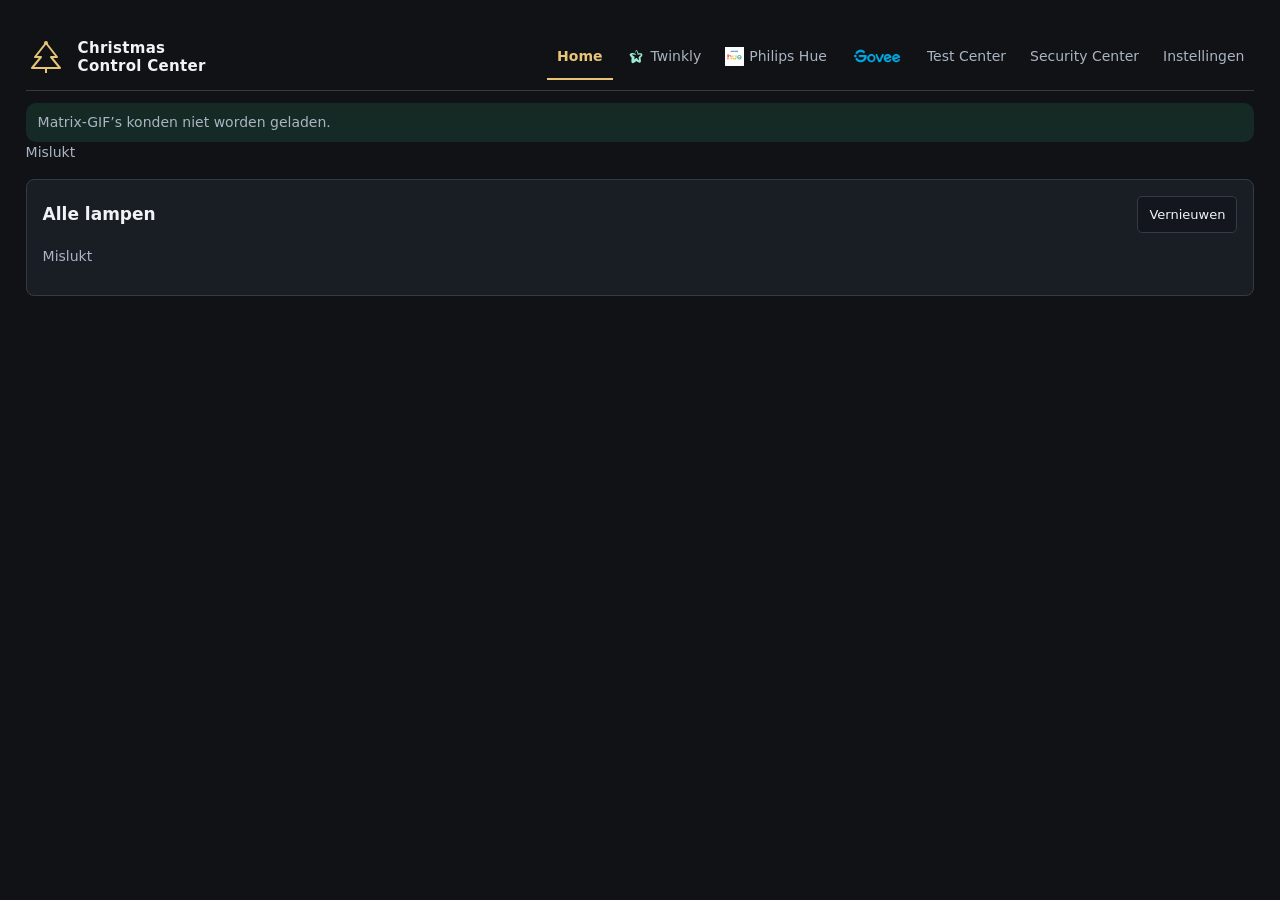
==== commit 0f77cf36: "Synchronize Christmas Control Center 2.0.0-beta.4 source" ====
--- a/twinkly_beta/index.html
+++ b/twinkly_beta/index.html
@@ -107,7 +107,15 @@
 .christmas-mark{display:grid;place-items:center;color:var(--studio-gold);width:40px;height:40px;flex:none}.workspace-brand .control-wordmark{font-size:15px;line-height:1.15;letter-spacing:.02em}</style><link rel="stylesheet" href="lighting.css">
 <main>
 <header class="workspace-header"><h1 class="workspace-brand" aria-label="Christmas Control Center"><span class="christmas-mark" aria-hidden="true"><svg viewBox="0 0 36 36" width="36" height="36"><path d="M18 3 7 17h6L4 28h28l-9-11h6Z" fill="none" stroke="currentColor" stroke-width="2" stroke-linejoin="round"/><circle cx="18" cy="3" r="2" fill="currentColor"/><path d="M18 28v5" stroke="currentColor" stroke-width="2"/></svg></span><span class="control-wordmark" aria-hidden="true">Christmas<br>Control Center</span></h1>
-<nav class="workspace-nav"><a id="nav-home" href="#home">Home</a><a id="nav-control" href="#bediening"></a><a id="nav-network" href="#netwerk"></a><a id="nav-tests" href="#testcontrole"></a><a id="nav-settings" href="#instellingen"></a><a id="nav-hue" href="#hue">Philips Hue</a><a id="nav-govee" href="#govee">Govee</a></nav></header>
+<nav class="workspace-nav">
+<a id="nav-home" href="#home">Home</a>
+<a id="nav-control" href="#bediening"><img src="twinkly.svg" alt="">Twinkly</a>
+<a id="nav-hue" href="#hue"><img src="hue-logo.svg" alt=""><span>Philips Hue</span></a>
+<a id="nav-govee" href="#govee"><img src="govee-logo.png" alt="Govee"></a>
+<a id="nav-tests" href="#testcontrole"></a>
+<a id="nav-network" href="#security-center"></a>
+<a id="nav-settings" href="#instellingen"></a>
+</nav></header>
 <p id="message" role="status"></p>
 <p id="lighting-feedback" role="status"></p>
 <section id="lighting-panel" class="lighting-surface" hidden></section>
@@ -153,8 +161,9 @@
 <div id="group-cards"></div><div id="devices"></div>
 <details id="group-member-devices" hidden><summary id="group-member-summary"></summary><div id="grouped-devices"></div></details>
 </section></div>
-<section id="network-page" aria-labelledby="network-title" hidden>
-<div class="music-heading"><h2 id="network-title"></h2><button id="network-refresh" type="button"></button></div>
+<section id="network-page" aria-labelledby="security-title" hidden>
+<h2 id="security-title"></h2>
+<div class="music-heading"><h3 id="network-title"></h3><button id="network-refresh" type="button"></button></div>
 <p id="network-help"></p><p id="network-status" role="status"></p>
 <div id="network-tools" class="network-tools" hidden>
 <button id="network-zoom-out" type="button">−</button><output id="network-scale"></output><button id="network-zoom-in" type="button">+</button>
@@ -702,7 +711,7 @@
 let testPageSignature='';
 function renderTestPage(){
  const labels=testPageText[lang.value], target=byId('tests-target'), content=byId('tests-content'), groups=visibleGroups();
- byId('nav-tests').textContent=byId('tests-title').textContent=labels[0];
+ byId('tests-title').textContent=centerLabels[lang.value][0];
  byId('tests-help').textContent=labels[1];byId('tests-target-label').textContent=labels[2];
  const options=Object.entries(groups), before=target.value;
  const devices=status?.devices || [];
@@ -1354,7 +1363,7 @@
     const result = await request('network/groups/name',{id,name});
     if (networkGroups[id]) networkGroups[id].name = result.name;
     if (networkNamingId === id) byId('network-name-dialog').close();
-    if (location.hash === '#netwerk') {
+    if (isNetworkPage()) {
       renderNetwork(networkRows,networkText[lang.value]);
       refreshNetwork();
     }
@@ -1376,6 +1385,13 @@
   de:['Gruppe · Typ nicht gemeldet','Lokale Gruppe','Gruppenleiter','Gruppenmitglied'],
 };
 let networkGroups = {}, showNetworkMembers = false;
+const isNetworkPage = () => ['#netwerk', '#security-center'].includes(location.hash);
+const centerLabels = {
+  nl: ['Test Center', 'Security Center', 'Hue-inventaris niet beschikbaar'],
+  en: ['Test Center', 'Security Center', 'Hue inventory unavailable'],
+  de: ['Testzentrum', 'Sicherheitszentrum', 'Hue-Geräteliste nicht verfügbar'],
+  es: ['Centro de pruebas', 'Centro de seguridad', 'Inventario Hue no disponible']
+};
 const networkNudges = {ArrowLeft:[-1,0],ArrowRight:[1,0],ArrowUp:[0,-1],ArrowDown:[0,1]};
 const networkStorageKey = 'twinkly-network-positions-v1';
 let networkTimer, networkPending = false, networkLinks = [], networkNodes = new Map();
@@ -1476,6 +1492,7 @@
   layout(devices,columns,deviceTop,stepY);
   let childTop = deviceTop + Math.ceil(devices.length/columns)*stepY;
   for (const [group, children] of groupChildren) {
+    if (!children.length) continue;
     const childColumns = Math.min(children.length,Math.max(4,columns));
     const childStep = Math.max(130,...children.map(node => node.height)) + 52;
     layout(children,childColumns,childTop,childStep,group.x);
@@ -1627,7 +1644,7 @@
     networkWorld.append(el);
     return node;
   };
-  const hubNodes = new Map(), deviceNodes = new Map();
+  const hubNodes = new Map(), bridgeNodes = new Map(), deviceNodes = new Map();
   const byDevice = new Map(rows.map(row => [row.id,row]));
   const addText = (parent, tag, content) => {
     const element = document.createElement(tag);
@@ -1672,9 +1689,22 @@
     card.className = 'network-device';
     const device = makeNode(card,'device:'+row.id,row.name);
     deviceNodes.set(row.id,device);
-    if (!parents.has(row.id)) individualNodes.push(device);
+    if (row.kind === 'hue-bridge') {
+      bridgeNodes.set(row.id, device);
+      groupChildren.set(device, []);
+    } else if (row.kind === 'hue-light') {
+      groupChildren.get(bridgeNodes.get(row.bridge))?.push(row.id);
+    } else if (!parents.has(row.id)) individualNodes.push(device);
     addText(card,'strong',row.name);
+    if (row.kind === 'hue-light') {
+      addText(card,'small','Philips Hue');
+      continue;
+    }
     addText(card,'small',row.ip);
+    if (row.kind === 'hue-bridge') {
+      if (row.offline) addText(card,'span',labels[8]);
+      continue;
+    }
     if (row.group_role) addText(card,'small',groupStatus[row.group_role === 'master' ? 2 : 3]);
     if (row.kind === 'offline' || row.kind === 'unknown') {
       addText(card,'span',labels[row.kind === 'offline' ? 8 : 9]);
@@ -1703,6 +1733,9 @@
   };
   for (const [id, parent] of parents) link(parent,deviceNodes.get(id),'member');
   for (const row of rows) {
+    if (row.kind === 'hue-light') link(bridgeNodes.get(row.bridge), deviceNodes.get(row.id), 'member');
+  }
+  for (const row of rows) {
     if (row.kind !== 'wifi') continue;
     const device = parents.get(row.id) || deviceNodes.get(row.id);
     if (row.peer) {
@@ -1726,38 +1759,51 @@
     node.height = node.el.offsetHeight || 130;
   }
   const orderedChildren = [...groupChildren].map(([group,ids]) => [group,ids.map(id => deviceNodes.get(id))]);
-  positionNetworkRows([...hubNodes.values()],[...groupNodes,...individualNodes],orderedChildren);
-  byId('network-member-key').hidden = !parents.size;
+  positionNetworkRows([...hubNodes.values()],[...groupNodes,...bridgeNodes.values(),...individualNodes],orderedChildren);
+  byId('network-member-key').hidden = !parents.size && !rows.some(row => row.kind === 'hue-light');
   if (networkFocus) networkNodes.get(networkFocus)?.el.focus({preventScroll:true});
   if (networkAutoFit) fitNetwork();
   queueNetworkDraw();
 }
 async function refreshNetwork() {
   clearTimeout(networkTimer);
-  if (networkPending || location.hash !== '#netwerk' || document.hidden) return;
+  if (networkPending || !isNetworkPage() || document.hidden) return;
   networkPending = true;
   byId('network-refresh').disabled = true;
   const message = byId('network-status');
   if (networkMap.hidden) message.textContent = networkText[lang.value][3];
   try {
-    const data = await request('network');
+    const [data, hue] = await Promise.all([
+      request('network'),
+      request('providers/hue/inventory').catch(() => null)
+    ]);
     const labels = networkText[lang.value];
     networkGroups = data.groups || {};
-    renderNetwork(data.devices,labels);
-    message.textContent = data.devices.length ? '' : labels[5];
+    const hueRows = (hue?.devices || []).flatMap(bridge => {
+      const id = JSON.stringify(['hue', bridge.id]);
+      return [{id, name: 'Philips Hue Bridge', ip: bridge.address,
+        kind: 'hue-bridge', offline: bridge.status !== 'online'},
+        ...(bridge.lights || []).map(light => ({
+          id: JSON.stringify(['hue', bridge.id, light.id]), bridge: id, name: light.name, kind: 'hue-light'
+        }))];
+    });
+    const rows = [...data.devices, ...hueRows];
+    renderNetwork(rows,labels);
+    message.textContent = hue ? (rows.length ? '' : labels[5]) : centerLabels[lang.value][2];
   } catch {
     message.textContent = networkText[lang.value][4];
   } finally {
     networkPending = false;
     byId('network-refresh').disabled = false;
-    if (location.hash === '#netwerk') networkTimer = setTimeout(refreshNetwork,30000);
+    if (isNetworkPage()) networkTimer = setTimeout(refreshNetwork,30000);
   }
 }
 byId('network-refresh').onclick = refreshNetwork;
 document.addEventListener('visibilitychange',() => { if (!document.hidden) refreshNetwork(); });
 
 function showPage() {
-  const page = {'#instellingen':'settings','#netwerk':'network','#testcontrole':'tests','#hue':'hue','#govee':'govee','#bediening':'control','#twinkly':'control'}[location.hash] || 'home';
+  const page = isNetworkPage() ? 'network' :
+    {'#instellingen':'settings','#testcontrole':'tests','#hue':'hue','#govee':'govee','#bediening':'control','#twinkly':'control'}[location.hash] || 'home';
   for (const name of ['control','settings','network','tests']) {
     byId(name + '-page').hidden = page !== name;
     byId('nav-' + name).setAttribute('aria-current',page === name ? 'page' : 'false');
@@ -1765,9 +1811,10 @@
   for (const brand of ['home','hue','govee']) {
     byId('nav-' + brand).setAttribute('aria-current', page === brand ? 'page' : 'false');
   }
-  byId('nav-tests').textContent = testPageText[lang.value][0];
+  byId('nav-tests').textContent = centerLabels[lang.value][0];
   const labels = networkText[lang.value];
-  byId('nav-network').textContent = byId('network-title').textContent = labels[0];
+  byId('nav-network').textContent = byId('security-title').textContent = centerLabels[lang.value][1];
+  byId('network-title').textContent = labels[0];
   byId('network-refresh').textContent = labels[1];
   byId('network-help').textContent = labels[2];
   byId('network-wifi-key').textContent = labels[6];
@@ -2151,7 +2198,8 @@
     key.onclick = () => perform(key,() => run('*','color',color));
     colorRow.append(key);
   });
-  ['nav-control','nav-settings','device-title','settings-general','settings-music','settings-discover','settings-groups','settings-scenes','settings-effects'].forEach((id,index) => {
+  [null,'nav-settings','device-title','settings-general','settings-music','settings-discover','settings-groups','settings-scenes','settings-effects'].forEach((id,index) => {
+    if (!id) return;
     byId(id).textContent = pageLabels[lang.value][index];
   });
   showPage();
--- a/twinkly_beta/lighting.css
+++ b/twinkly_beta/lighting.css
@@ -23,3 +23,7 @@
 .lighting-form { margin-top:.65rem; }
 #lighting-feedback:empty { display:none; }
 #lighting-settings { grid-column: 1 / -1; }
+.workspace-nav a { display:inline-flex; align-items:center; justify-content:center; gap:.35rem; min-height:44px; }
+.workspace-nav img { display:block; height:1.15rem; width:auto; }
+#nav-govee img { width:3.25rem; object-fit:cover; }
+#network-title { margin:0; }
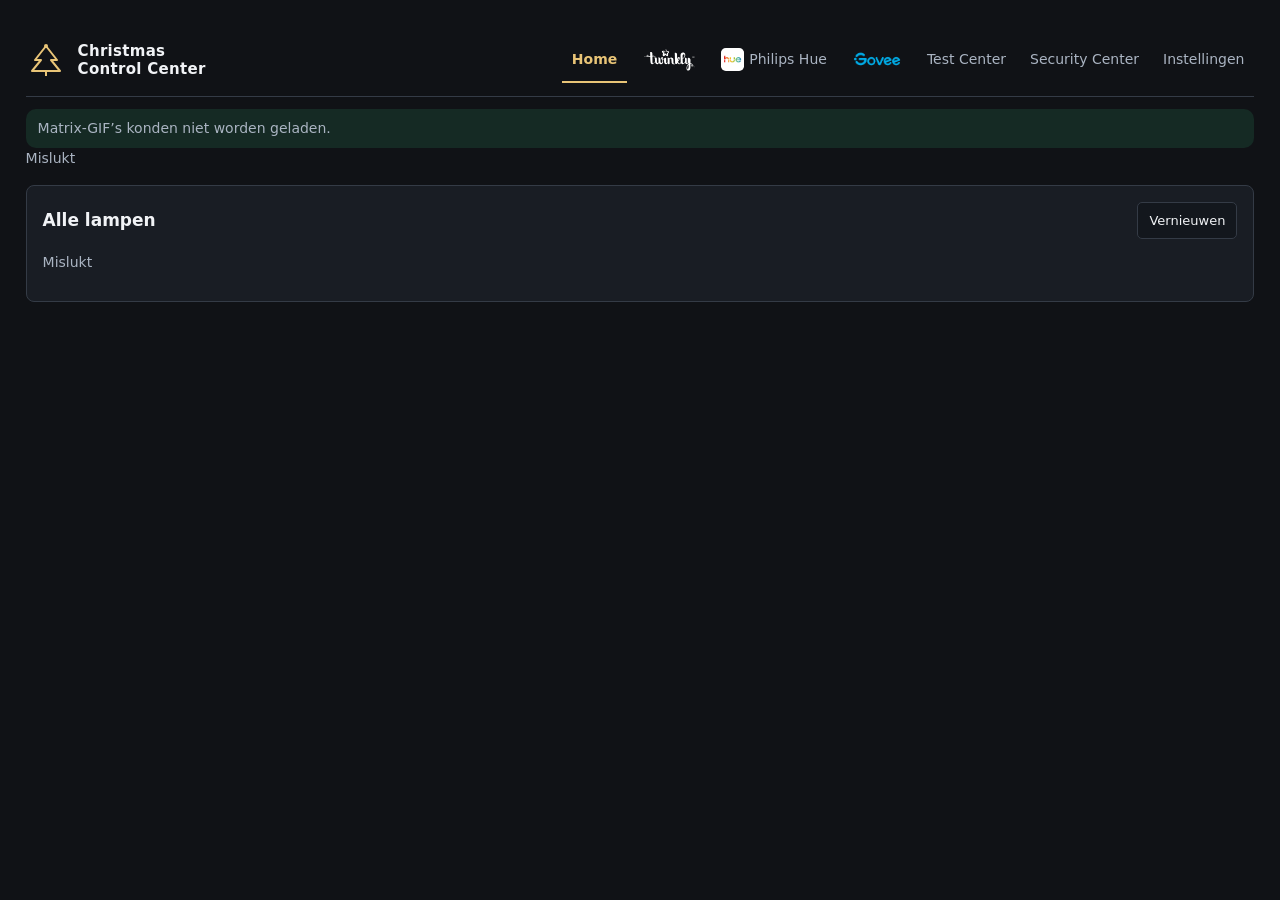
==== commit e3310274: "Synchronize Christmas Control Center 2.0.0-beta.5 source" ====
--- a/twinkly_beta/index.html
+++ b/twinkly_beta/index.html
@@ -109,8 +109,8 @@
 <header class="workspace-header"><h1 class="workspace-brand" aria-label="Christmas Control Center"><span class="christmas-mark" aria-hidden="true"><svg viewBox="0 0 36 36" width="36" height="36"><path d="M18 3 7 17h6L4 28h28l-9-11h6Z" fill="none" stroke="currentColor" stroke-width="2" stroke-linejoin="round"/><circle cx="18" cy="3" r="2" fill="currentColor"/><path d="M18 28v5" stroke="currentColor" stroke-width="2"/></svg></span><span class="control-wordmark" aria-hidden="true">Christmas<br>Control Center</span></h1>
 <nav class="workspace-nav">
 <a id="nav-home" href="#home">Home</a>
-<a id="nav-control" href="#bediening"><img src="twinkly.svg" alt="">Twinkly</a>
-<a id="nav-hue" href="#hue"><img src="hue-logo.svg" alt=""><span>Philips Hue</span></a>
+<a id="nav-control" href="#bediening"><img src="twinkly-nav-logo.svg" alt="Twinkly"></a>
+<a id="nav-hue" href="#hue"><img src="hue-app-icon.webp" alt=""><span>Philips Hue</span></a>
 <a id="nav-govee" href="#govee"><img src="govee-logo.png" alt="Govee"></a>
 <a id="nav-tests" href="#testcontrole"></a>
 <a id="nav-network" href="#security-center"></a>
--- a/twinkly_beta/lighting.css
+++ b/twinkly_beta/lighting.css
@@ -25,5 +25,7 @@
 #lighting-settings { grid-column: 1 / -1; }
 .workspace-nav a { display:inline-flex; align-items:center; justify-content:center; gap:.35rem; min-height:44px; }
 .workspace-nav img { display:block; height:1.15rem; width:auto; }
+#nav-control img { height:1.75rem; }
+#nav-hue img { height:1.4rem; border-radius:.3rem; }
 #nav-govee img { width:3.25rem; object-fit:cover; }
 #network-title { margin:0; }
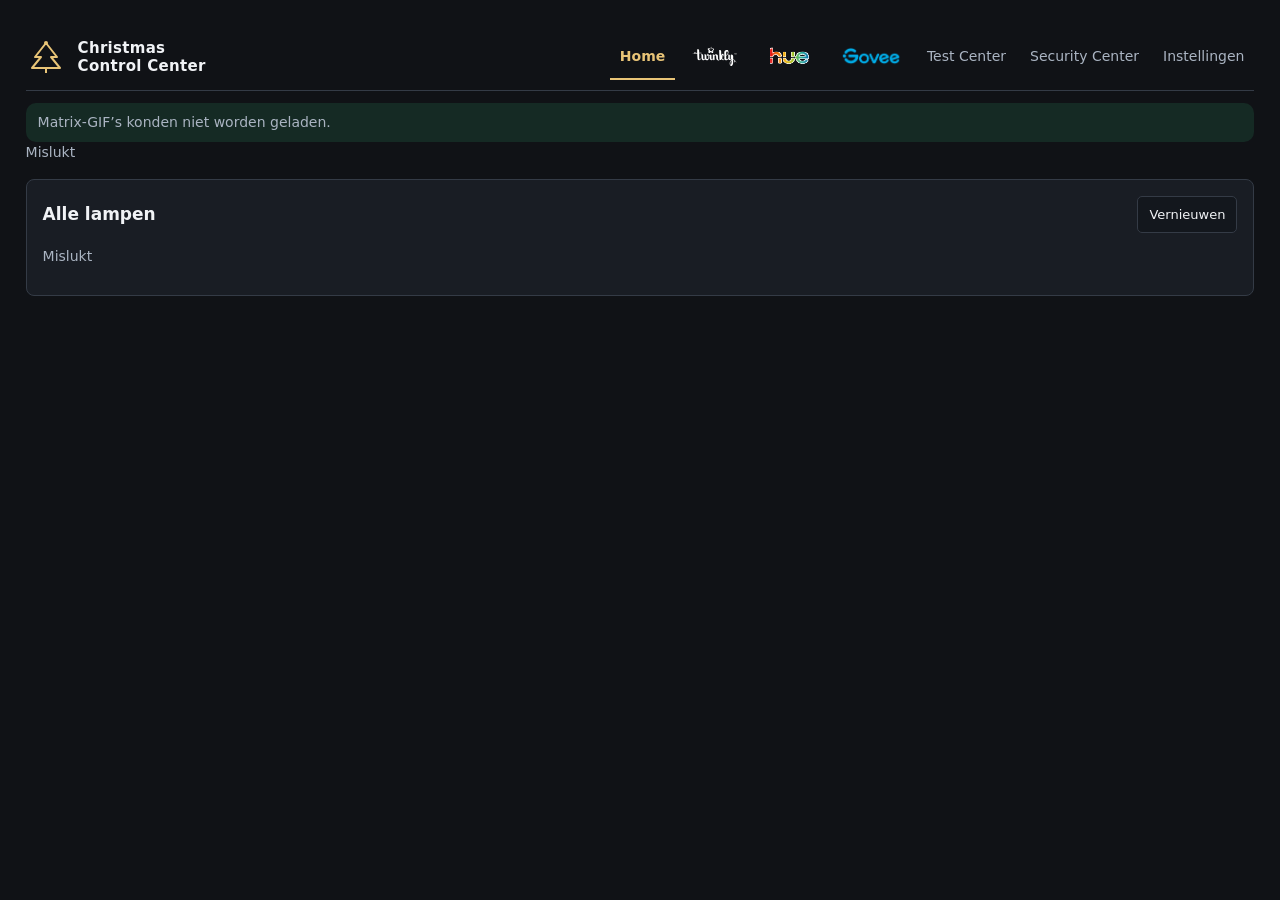
==== commit 8f56bdc3: "Synchronize Christmas Control Center 2.0.0-beta.7 source" ====
--- a/twinkly_beta/index.html
+++ b/twinkly_beta/index.html
@@ -110,12 +110,18 @@
 <nav class="workspace-nav">
 <a id="nav-home" href="#home">Home</a>
 <a id="nav-control" href="#bediening"><img src="twinkly-nav-logo.svg" alt="Twinkly"></a>
-<a id="nav-hue" href="#hue"><img src="hue-app-icon.webp" alt=""><span>Philips Hue</span></a>
+<a id="nav-hue" href="#hue"><img src="hue-app-icon.webp" alt="Philips Hue"></a>
 <a id="nav-govee" href="#govee"><img src="govee-logo.png" alt="Govee"></a>
 <a id="nav-tests" href="#testcontrole"></a>
 <a id="nav-network" href="#security-center"></a>
 <a id="nav-settings" href="#instellingen"></a>
 </nav></header>
+<svg width="0" height="0" aria-hidden="true" class="menu-logo-filters">
+<filter id="hue-white-knockout" x="0" y="0" width="100%" height="100%" color-interpolation-filters="sRGB">
+<feColorMatrix type="matrix" values="1 0 0 0 0  0 1 0 0 0  0 0 1 0 0  -5 -5 -5 1 14"/>
+<feComposite in2="SourceGraphic" operator="in"/>
+</filter>
+</svg>
 <p id="message" role="status"></p>
 <p id="lighting-feedback" role="status"></p>
 <section id="lighting-panel" class="lighting-surface" hidden></section>
--- a/twinkly_beta/lighting.css
+++ b/twinkly_beta/lighting.css
@@ -24,8 +24,10 @@
 #lighting-feedback:empty { display:none; }
 #lighting-settings { grid-column: 1 / -1; }
 .workspace-nav a { display:inline-flex; align-items:center; justify-content:center; gap:.35rem; min-height:44px; }
-.workspace-nav img { display:block; height:1.15rem; width:auto; }
-#nav-control img { height:1.75rem; }
-#nav-hue img { height:1.4rem; border-radius:.3rem; }
-#nav-govee img { width:3.25rem; object-fit:cover; }
+.workspace-nav a:has(img) { padding-block:7px; }
+.workspace-nav img { display:block; height:1.25rem; width:auto; object-fit:cover; }
+#nav-control img { height:1.55rem; }
+#nav-hue img { width:3.25rem; filter:url(#hue-white-knockout); }
+#nav-govee img { width:4rem; }
+.menu-logo-filters { position:absolute; }
 #network-title { margin:0; }
